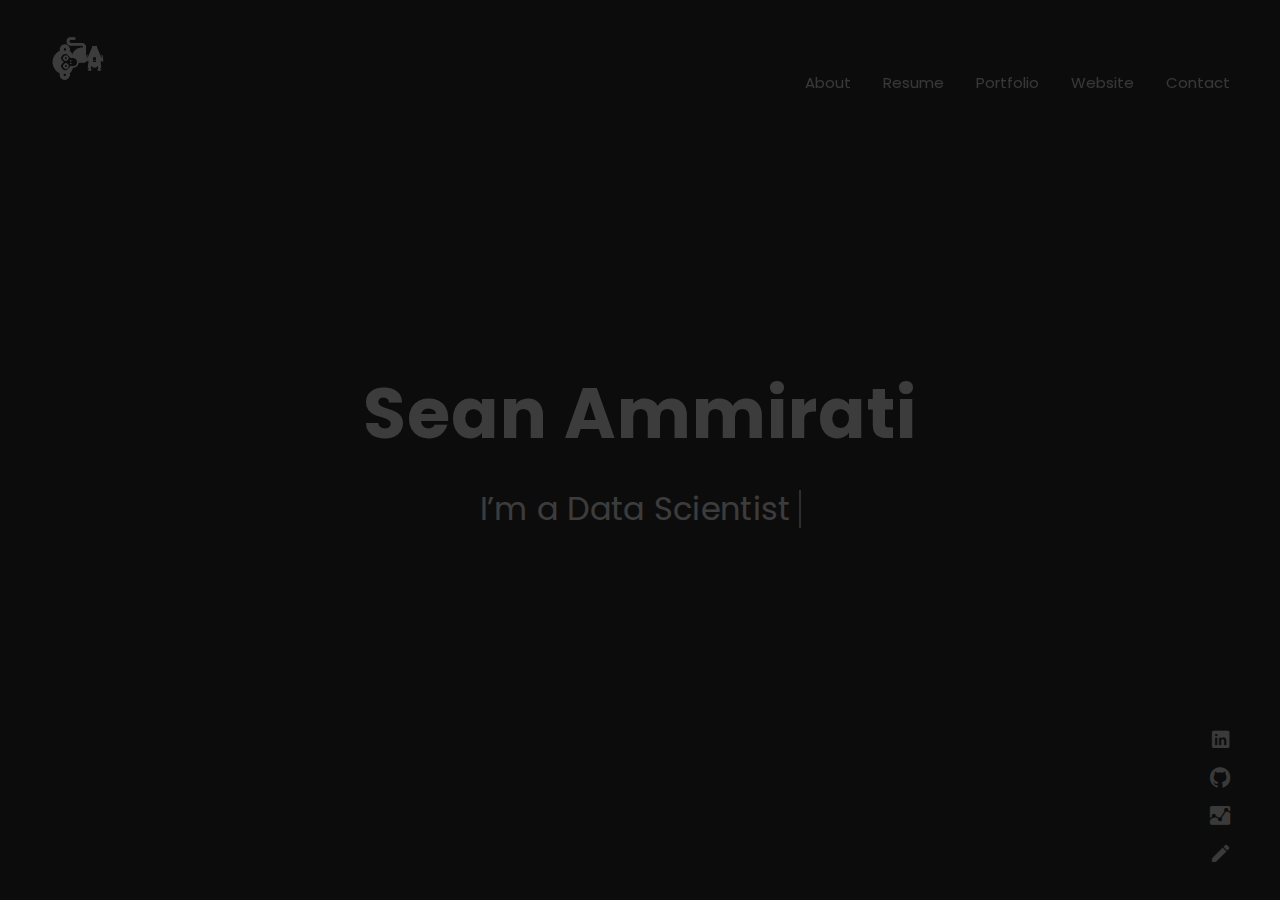
==== template.html @ 639f8e80 "Initial Commit" ====
<!DOCTYPE html>
<html>

<head>

  <meta charset="utf-8">
  <title>Sean Ammirati</title>

  <meta name="description" content="Sean Ammirati's Portolio">
  <meta name="viewport" content="width=device-width, initial-scale=1, shrink-to-fit=no">
  <link rel="apple-touch-icon" sizes="180x180" href="img/favicons/apple-touch-icon.png">
  <link rel="icon" type="image/png" sizes="32x32" href="img/favicons/favicon-32x32.png">
  <link rel="icon" type="image/png" sizes="16x16" href="img/favicons/favicon-16x16.png">
  <link href="https://fonts.googleapis.com/css?family=Poppins:300,300i,400,400i,500,500i,600,600i,700,700i,800,800i&amp;display=swap" rel="stylesheet">
  <link rel="stylesheet" href="css/bootstrap-custom.css">
  <link rel="stylesheet" href="css/ionicons.min.css">
  <link rel="stylesheet" href="css/tiny-slider.css">
  <link rel="stylesheet" href="css/lity.min.css">
  <link rel="stylesheet" href="css/simplebar.min.css">
  <link rel="stylesheet" href="css/jquery.mb.YTPlayer.min.css">
  <link rel="stylesheet" href="css/main.css">
  <link id="color-scheme" rel="stylesheet" href="css/colors/main-darkmagenta.css">
  <link rel="stylesheet" href="css/custom.css">
</head>

<body class="theme-dark">
  <div class="preloader">
    <div class="preloader-block">
      <div class="preloader-icon"><span class="loading-dot loading-dot-1"></span><span class="loading-dot loading-dot-2"></span><span class="loading-dot loading-dot-3"></span></div>
    </div>
  </div>
  <div id="overlay-effect"></div>

  <nav class="navbar-expand-md navbar fixed-top" id="navbar"><a class="navbar-brand" data-scroll="" href="#home-area">
      <!-- Navbar Logo-->
      <img class="img-fluid" src="img/personal-logo.png" alt="Logo"></a>
    <span class="navbar-menu ml-auto" data-toggle="collapse" data-target="#navbarSupportedContent" aria-controls="navbarSupportedContent" aria-expanded="false" aria-label="Toggle navigation" role="button"><span class="btn-line"></span></span>
    <div class="collapse navbar-collapse order-1 order-lg-0" id="navbarSupportedContent">
      <!-- Navbar menu-->
      <ul class="navbar-nav ml-auto">
        <li class="nav-item"><a class="nav-link" href="#about">About</a></li>
        <li class="nav-item"><a class="nav-link" href="#resume">Resume</a></li>
        <li class="nav-item"><a class="nav-link" href="#portfolio">Portfolio</a></li>
        <li class="nav-item"><a class="nav-link" href="#statsworks">Website</a></li>
        <li class="nav-item"><a class="nav-link" href="#contact">Contact</a></li>
      </ul>
    </div>
  </nav>
  <!-- Home-->
  <section class="home-area element-cover-bg video-variant" id="home" style="background-image:url(img/home.jpg)">
    <div class="player" id="homeVideo" data-property="videoURL:'https://www.youtube.com/watch?v=kkpWfGzoems&lc=Ugz_P8_x6nUCKWMZTmh4AaABAg',containment:'#home',autoPlay:true, mute:true, showControls:false, stopMovieOnBlur:false, showYTLogo: false"></div>
    <div class="container h-100">
      <div class="row h-100 align-items-center justify-content-center">
        <div class="col-12 col-lg-8 home-content text-center">
          <h1 class="home-name">Sean <span>Ammirati</span></h1>
          <h4 class="cd-headline clip home-headline">I’m a<span class="cd-words-wrapper single-headline"> <b class="is-visible">&nbspData Scientist</b><b>&nbspProgrammer</b><b>&nbspWeb Developer</b><b>&nbspStatistician</b><b>&nbspMusician</b><b>&nbspWriter</b><b>lways learning</b></span></h4>
        </div>
      </div>
    </div>
    <div class="fixed-wrapper">
      <!-- Languages list-->
      <div class="fixed-block block-left">
      </div>
      <!-- Social media icons-->
      <div class="fixed-block block-right">
        <ul class="list-unstyled social-icons">
          <li><a href="https://www.linkedin.com/in/sean-ammirati-4795a4ba/"><i class="icon ion-logo-linkedin"></i></a></li>
          <li><a href="https://github.com/"><i class="icon ion-logo-github"></i></a></li>
          <li><a href="https://www.statsworks.info/"><i class="icon ion-md-analytics"></i></a></li>
          <li><a href="http://www.ammiraticreations.com/"><i class="icon ion-md-create"></i></a></li>
        </ul>
      </div>
    </div>
  </section>
  <!-- About lightbox-->
  <div class="lightbox-wrapper" id="about" data-simplebar>
    <div class="container">
      <div class="lightbox-close">
        <div class="close-btn" data-modal-close=""><span class="btn-line"></span></div>
      </div>
      <div class="row">
        <div class="col-12">
          <div class="lightbox-content">
            <div class="row">
              <div class="col-12">
                <div class="section-heading page-heading">
                  <p class="section-description">Get to know me</p>
                  <h2 class="section-title">About Me</h2>
                  <div class="animated-bar"></div>
                </div>
              </div>
            </div>
            <!-- Info section-->
            <div class="info-section single-section">
              <div class="row align-items-center">
                <!-- Picture part-->
                <div class="col-12 col-lg-5 info-img"><img class="img-fluid img-thumbnail" src="img/info-img.jpg" alt="About Picture"></div>
                <!-- Content part-->
                <div class="col-12 col-lg-7 info-content">
                  <div class="content-block">
                    <h2 class="content-subtitle">Who am I?</h2>
                    <h6 class="content-title">I'm Sean Ammirati, and I <i>love</i> data.</h6>
                    <div class="content-description">
                      <p>I am just your ordinary, everyday nerd who is passionate about statistics, problem solving, and programming.
                         I am always trying to learn new things and expand my knowledge and abilities. I work to <strong>best contextualize problems</strong>, <strong>build innovative solutions</strong> and <strong>optimize these solutions</strong> to better the world around me. I love the challenge of <strong>deciphering the unknown</strong> using data, statistics, and automation, and have dedicated my livelihood to using these tools to understand as much of this world as I can manage.</p>
                    </div>
                    <address class="content-info">
                      <div class="row">
                        <div class="col-12 col-md-6 single-info"><span>Name:</span>
                          <p>Sean Ammirati</p>
                        </div>
                        <div class="col-12 col-md-6 single-info"><span>Email:</span>
                          <p><a href="mailto:sammirati@statsworks.info">sammirati@statsworks.info</a></p>
                        </div>
                      </div>
                      <div class="row">
                        <div class="col-12 col-md-6 single-info"><span>Age:</span>
                          <p>26</p>
                        </div>
                        <div class="col-12 col-md-6 single-info"><span>From:</span>
                          <p>New York, New York</p>
                        </div>
                      </div>
                    </address>
                    <div class="d-block d-sm-flex align-items-center"><a class="btn content-download button-main button-scheme" href="files/sa_resume.pdf" role="button">Download Resume</a>
                      <ul class="list-unstyled list-inline content-follow">
                       <li><a href="https://www.linkedin.com/in/sean-ammirati-4795a4ba/"><i class="icon ion-logo-linkedin"></i></a></li>
                       <li><a href="https://github.com/"><i class="icon ion-logo-github"></i></a></li>
                      </ul>
                    </div>
                  </div>
                </div>
              </div>
            </div>
            <!-- Services section-->
            <div class="services-section single-section">
              <div class="row">
                <div class="col-12">
                  <div class="section-heading">
                    <p class="section-description">Things I Love</p>
                    <h2 class="section-title">My Specialties</h2>
                  </div>
                </div>
              </div>
              <div class="row">
                <!-- Single service-->
                <div class="col-12 col-md-6 col-lg-4">
                  <div class="single-service"><i class="icon service-icon ion-md-stats"></i>
                    <h6 class="service-title">Statistics</h6>
                    <p class="service-description"> It started in college on a cold September day in Probability Theory when I first realized the beauty and power of statistics, and I have never looked back! </p>
                  </div>
                </div>
                <!-- Single service-->
                <div class="col-12 col-md-6 col-lg-4">
                  <div class="single-service"><i class="icon service-icon ion-md-flask"></i>
                    <h6 class="service-title">Analytics Design</h6>
                    <p class="service-description">Knowing just the theory isn't quite enough. Knowing how to ask the right questions is far more important -- after all, the perfect solution to the wrong question is useless. </p>
                  </div>
                </div>
                <!-- Single service-->
                <div class="col-12 col-md-6 col-lg-4">
                  <div class="single-service"><i class="icon service-icon ion-md-chatbubbles"></i>
                    <h6 class="service-title">Training</h6>
                    <p class="service-description">When I first helped a collegue to learn how to use dictionary comprehensions in python, it occured to me that <strong> I gain a great deal more satisfaction in helping others learn than when I learn myself!</strong></p>
                  </div>
                </div>
                <!-- Single service-->
                <div class="col-12 col-md-6 col-lg-4">
                  <div class="single-service mb-lg-0"><i class="icon service-icon ion-md-code"></i>
                    <h6 class="service-title">Code Design and Efficiency</h6>
                    <p class="service-description">I am passionate about <strong>coding best practices</strong>, <strong>documentation and testing</strong>, as well as <strong>practical efficiency.</strong> May sound strange to be passionate about these things, but here I stand. In the digital flesh.</p>
                  </div>
                </div>
                <!-- Single service-->
                <div class="col-12 col-md-6 col-lg-4">
                  <div class="single-service mb-md-0"><i class="icon service-icon ion-md-eye"></i>
                    <h6 class="service-title">Web Development and Visualization</h6>
                    <p class="service-description">I'll attack the elephant in the room: <i>why does a Data Scientist has a statsworks like this? </i> Good question. After working a bit with <i>plotly</i> and <i>d3.js</i>, I started becoming interested in HTML, CSS and Javascript. This helps my visualizations out. A lot.</p>
                  </div>
                </div>
                <!-- Single service-->
                <div class="col-12 col-md-6 col-lg-4">
                  <div class="single-service mb-0"><i class="icon service-icon ion-ios-rocket"></i>
                    <h6 class="service-title">Learning</h6>
                    <p class="service-description">If you can't tell yet, I have a lot of interests, from Data Science to Software Engineering, Web Development to Music/Writing. The one constant in all of this: I <i>love</i> to learn, to improve, and to create new things, be it a model, a statsworks, or a paper.</p>
                  </div>
                </div>
              </div>
            </div>

            <!-- Services section-->
            <div class="services-section single-section">
              <div class="row">
                <div class="col-12">
                  <div class="section-heading">
                    <p class="section-description">Other Things I Like</p>
                  </div>
                </div>
              </div>
              <div class="row">
                <!-- Single service-->
                <div class="col-12 col-md-6 col-lg-4">
                  <div class="single-service"><i class="icon service-icon ion-md-musical-notes"></i>
                    <h6 class="service-title">Playing Music</h6>
                    <p class="service-description"> I am a musician, and often play many instruments such as piano, guitar and my electronic drum kit. I have composed orchestral music and enjoy nerding out over music theory. </p>
                  </div>
                </div>
                <!-- Single service-->
                <div class="col-12 col-md-6 col-lg-4">
                  <div class="single-service"><i class="icon service-icon ion-md-paper"></i>
                    <h6 class="service-title">Writing</h6>
                    <p class="service-description">I have written many short stories, poems, and other creative writing works. To see more of my music and/or writing, feel free to visit my creative statsworks, <a href="http://www.ammiraticreations.com">ammiraticreations.com</a> </p>
                  </div>
                </div>
                <!-- Single service-->
                <div class="col-12 col-md-6 col-lg-4">
                  <div class="single-service"><i class="icon service-icon ion-md-outlet"></i>
                    <h6 class="service-title">Hardware</h6>
                    <p class="service-description">I have built my own home server, and love self-hosting services. I love computers, and own a Mac, Linux and Windows at home. </strong></p>
                  </div>
                </div>
              </div>
            </div>
              </div>
            </div>
          </div>
        </div>
      </div>
    </div>
  </div>
  <!-- Resume lightbox-->
  <div class="lightbox-wrapper" id="resume" data-simplebar>
    <div class="container">
      <div class="lightbox-close">
        <div class="close-btn" data-modal-close=""><span class="btn-line"></span></div>
      </div>
      <div class="row">
        <div class="col-12">
          <div class="lightbox-content">
            <div class="row">
              <div class="col-12">
                <div class="section-heading page-heading">
                  <p class="section-description">Check out my Resume</p>
                  <h2 class="section-title">Resume</h2>
                  <div class="animated-bar"></div>
                </div>
              </div>
            </div>
            <!-- Resume section-->
            <div class="resume-section single-section">
              <div class="row">
                <!-- Education part-->
                <div class="col-12 col-md-12">
                  <div class="col-block education">
                    <h3 class="col-title">Education</h3>
                    <div class="resume-item"><span class="item-arrow"></span>
                      <h5 class="item-title">Master's Degree in Statistics</h5><span class="item-details">Hunter College / 2012 - 2017</span>
                      <p class="item-description">Accelerated B.A./M.A. Program (both Bachelor's and Master's in five years)</p>
                    </div>

                  </div>
                </div>
              </div>
              <br>
              <div class="row">
                <!-- education part-->
                <div class="col-12 col-md-12">
                  <div class="col-block education">
                    <h3 class="col-title">Experience</h3>
                  </div>
                </div>
              </div>
              <!-- Experience part-->
              <div class="row">
                    <div class="col-12 col-md-12">
                  <div class="col-block education">
                    <div class="resume-item"><span class="item-arrow"></span>
                      <h5 class="item-title">Data Scientist</h5><span class="item-details">Major League Baseball / 2020 - Present</span>
                      <p class="item-description">
                        <li>Developed a COVID-19 pandemic scenario simulator by creating a regression model and scenario simulation. The regression model was trained using LASSO for league-wide, game level baseball attendance and revenue considering game features as well as external factors. Then, simulated potential outcomes in terms of opening day date, economic condition and other sports' responses were used to produce ranges for both attendance and revenue in each scenario. These results were used at both a league and club level to give a sense of how to best prepare resources.</li>
                        <br>
                        <li>In addition to the scenario simulator, developed a COVID Correction Factor (CCF) to account for the diminished attendance due to fear, government regulation, or extreme economic strain. This factor was estimated using Markov Chain Monte Carlo simulations with a Bayesian framework, modeling the CCF following an exponential decay over time and integrating survey results to construct posterior distributions for the initial CCF and half-life of its resonance.</li>
                    </p>
                    </div>
                  </div>
                </div>
              </div>
              <div class="row">
                <div class="col-12 col-md-12">
                  <div class="col-block education">
                    <div class="resume-item"><span class="item-arrow"></span>
                      <h5 class="item-title">Data Scientist</h5><span class="item-details">CKM Analytix / 2018 - 2020</span>
                      <p class="item-description">
                       <li>Leveraged various machine learning and statistical techniques in natural language processing, such as topic modeling and keyword analysis using NMF and DBSCAN, to determine primary areas of automation based on description text of IT tickets.</li>
                       <br>
                       <li>Directed the development and research behind a series of time-series forecasting models (Seasonal Means, Holt-Winters Exponential Smoothing, SARIMA and Prophet)  for IT Service Level Agreement (SLA) violations, forecasting whether a particular priority of ticket would breach at the end of a period using both proportional and average measures.</li>
                       <br>
                       <li>Coordinated and developed for the analytics team on a Pro Bono project for a not-for-profit gun safety advocacy group to produce accurate depictions of public sentiment concerning gun control, gun safety, and background checks over time using Local Polynomial Regression and Recursive Bayesian Filtering. This allowed them to track the public sentiment reliably over time from both public and private polls.</li>
                       <br>
                       <li>Administered and maintained a relational database to store historical and current transaction and holdings information for a major law firm and architected a generalized historical ETL software package to map historical records of varying formats into the database consistently and accurately. Overall effort reduced client work from weeks of searching through Excel files to seconds querying the database.</li>
                       <br>
                       <li>Spearheaded the training of new joiners in data manipulation with python using pandas and numpy, visualization using plotly, and object-oriented programming. Orchestrated lectures on statistics to ensure the use of the scientific method across the firm.</li>
                      </p>
                      </div>
                      </div>
                    </div>
                  </div>
            </div>
            <!-- Skills section-->
            <div class="skills-section single-section">
              <div class="row">
                <div class="col-12">
                  <div class="section-heading">
                    <p class="section-description">My self-perceived level of knowledge in some areas (The cooking is for a reference class...)</p>
                    <h2 class="section-title">My Skills</h2>
                  </div>
                </div>
              </div>
              <div class="row">
                <div class="col-12 col-md-6">
                  <div class="single-skill" data-percentage="5">
                    <div class="skill-info"><span class="skill-name">Cooking</span><span class="skill-percentage">5</span></div>
                    <div class="progress skill-progress">
                      <div class="progress-bar" role="progressbar" aria-valuemin="0" aria-valuemax="100" aria-valuenow="95"></div>
                    </div>
                  </div>
                  <div class="single-skill" data-percentage="95">
                    <div class="skill-info"><span class="skill-name">Python</span><span class="skill-percentage">95</span></div>
                    <div class="progress skill-progress">
                      <div class="progress-bar" role="progressbar" aria-valuemin="0" aria-valuemax="100" aria-valuenow="95"></div>
                    </div>
                  </div>
                  <div class="single-skill" data-percentage="85">
                    <div class="skill-info"><span class="skill-name">R</span><span class="skill-percentage">85</span></div>
                    <div class="progress skill-progress">
                      <div class="progress-bar" role="progressbar" aria-valuemin="0" aria-valuemax="100"></div>
                    </div>
                  </div>
                  <div class="single-skill" data-percentage="90">
                    <div class="skill-info"><span class="skill-name">SQL</span><span class="skill-percentage">90</span></div>
                    <div class="progress skill-progress">
                      <div class="progress-bar" role="progressbar" aria-valuemin="0" aria-valuemax="100"></div>
                    </div>
                  </div>
                  <div class="single-skill" data-percentage="98">
                    <div class="skill-info"><span class="skill-name">Statistics</span><span class="skill-percentage">85</span></div>
                    <div class="progress skill-progress">
                      <div class="progress-bar" role="progressbar" aria-valuemin="0" aria-valuemax="100"></div>
                    </div>
                  </div>
                </div>
                <div class="col-12 col-md-6">

                  <div class="single-skill" data-percentage="95">
                    <div class="skill-info"><span class="skill-name">Pandas/Numpy/SKLearn</span><span class="skill-percentage">95</span></div>
                    <div class="progress skill-progress">
                      <div class="progress-bar" role="progressbar" aria-valuemin="0" aria-valuemax="100"></div>
                    </div>
                  </div>
                  <div class="single-skill" data-percentage="85">
                    <div class="skill-info"><span class="skill-name">TensorFlow/Keras</span><span class="skill-percentage">85</span></div>
                    <div class="progress skill-progress">
                      <div class="progress-bar" role="progressbar" aria-valuemin="0" aria-valuemax="100"></div>
                    </div>
                  </div>
                  <div class="single-skill" data-percentage="90">
                    <div class="skill-info"><span class="skill-name">Machine Learning</span><span class="skill-percentage">85</span></div>
                    <div class="progress skill-progress">
                      <div class="progress-bar" role="progressbar" aria-valuemin="0" aria-valuemax="100"></div>
                    </div>
                  </div>
                  <div class="single-skill" data-percentage="88">
                    <div class="skill-info"><span class="skill-name">Artificial Neural Networks</span><span class="skill-percentage">95</span></div>
                    <div class="progress skill-progress">
                      <div class="progress-bar" role="progressbar" aria-valuemin="0" aria-valuemax="100" aria-valuenow="95"></div>
                    </div>
                  </div>
                  <div class="single-skill" data-percentage="65">
                    <div class="skill-info"><span class="skill-name">JavaScript/HTML/CSS</span><span class="skill-percentage">65</span></div>
                    <div class="progress skill-progress">
                      <div class="progress-bar" role="progressbar" aria-valuemin="0" aria-valuemax="100"></div>
                    </div>
                  </div>
                </div>
              </div>
            </div>
            <!-- Video section-->
            <div class="video-section single-section">
              <div class="row align-items-center">
                <div class="col-12 col-lg-6 content-part">
                  <h3 class="video-title">Wondering about that video with the weird images?</h3>
                  <p class="video-description">The video is the result of one of my projects, <a href="https://github.com/SeanAmmirati/deep-lyric-visualizer">the deep lyric visualizer.</a></p>
                  <p class="video-description">The project uses a GAN (Generative Adverserial Network) to generate images based on the tempo, pitch, and lyrics of the song that is playing.</p>
                </div>
                <div class="col-12 col-lg-6 video-part"><a class="media-lightbox" href="https://www.youtube.com/watch?v=kkpWfGzoems&lc=Ugz_P8_x6nUCKWMZTmh4AaABAg" data-lightbox="iframe">
                    <div class="embed-responsive embed-responsive-16by9">
                      <div class="embed-responsive-item element-cover-bg"><span class="play-wrapper"><i class="icon ion-md-play"></i></span></div>
                    </div>
                  </a></div>
              </div>
            </div>
          </div>
        </div>
      </div>
    </div>
  </div>
  <!-- Portfolio lightbox-->
  <div class="lightbox-wrapper" id="portfolio" data-simplebar>
    <div class="container">
      <div class="lightbox-close">
        <div class="close-btn" data-modal-close=""><span class="btn-line"></span></div>
      </div>
      <div class="row">
        <div class="col-12">
          <div class="lightbox-content">
            <div class="row">
              <div class="col-12">
                <div class="section-heading page-heading">
                  <p class="section-description">Showcasing some of my best work</p>
                  <h2 class="section-title">Portfolio</h2>
                  <div class="animated-bar"></div>
                </div>
              </div>
            </div>
            <!-- Portfolio section-->
            <div class="portfolio-section single-section">
              <div class="row">
              </div>
              <!-- Thumbnail list-->
              <div class="portfolio-grid row">
                <!-- Single item-->
                <div class="single-item col-6 col-lg-4 design"><a class="portfolio-item" href="img/basketball.mp4"  data-lightbox="iframe" title="Check <a href='statsworks.info'>this</a> out!">
                    <div class="portfolio-wrapper"><iframe class="portfolio-video" alt="Item" src="img/basketball.mp4" ></iframe>
                      <div class="item-content">
                        <h6 class="content-title">Basketball Visualization</h6><span class="content-more">More Info</span>
                      </div>
                    </div>
                  </a></div>
                <!-- Single item-->
                <div class="single-item col-6 col-lg-4 photos"><a class="portfolio-item" href="img/active_cases.gif" data-lightbox>
                    <div class="portfolio-wrapper"><img class="img-fluid" alt="Item" src="img/active_cases.gif">
                      <div class="item-content">
                        <h6 class="content-title">COVID 19 Active Cases</h6><span class="content-more">More Info</span>
                      </div>
                    </div>
                  </a></div>
                <!-- Single item-->
                <div class="single-item col-6 col-lg-4 design"><a class="portfolio-item" href="https://statsworks.info/category/projects/factor_analysis.html" data-lightbox>
                    <div class="portfolio-wrapper"><img class="img-fluid" alt="Item" src="img/factor_analysis_cover.png">
                      <div class="item-content">
                        <h6 class="content-title">Factor Analysis</h6><span class="content-more">More Info</span>
                      </div>
                    </div>
                  </a></div>
                <!-- Single item-->
                <div class="single-item col-6 col-lg-4 brand"><a class="portfolio-item" href="https://statsworks.info/category/beginner-statistics/sumstatscentraltendency.html" data-lightbox>
                    <div class="portfolio-wrapper mb-lg-0"><img class="img-fluid" alt="Item" src="img/stats-training.png">
                      <div class="item-content">
                        <h6 class="content-title">A Viz from my Stats Training</h6><span class="content-more">More Info</span>
                      </div>
                    </div>
                  </a></div>
                <!-- Single item-->
                <div class="single-item col-6 col-lg-4 brand"><a class="portfolio-item" href="https://statsworks.info/category/projects/tsa_lake_erie.html" data-lightbox>
                    <div class="portfolio-wrapper mb-0"><img class="img-fluid" alt="Item" src="img/time-series.png">
                      <div class="item-content">
                        <h6 class="content-title">Time Series Analysis on Water Levels</h6><span class="content-more">More Info</span>
                      </div>
                    </div>
                  </a></div>
                <!-- Single item-->
                  <div class="single-item col-6 col-lg-4 brand"><a class="portfolio-item" href=" https://statsworks.info/category/projects/nypd_stop_frisk.html" data-lightbox>
                    <div class="portfolio-wrapper mb-0"><img class="img-fluid" alt="Item" src="img/stop-frisk-prj.png">
                      <div class="item-content">
                        <h6 class="content-title">NYPD Stop and Frisk Analysis</h6><span class="content-more">More Info</span>
                      </div>
                    </div>
                  </a></div>
              </div>
            </div>
          </div>
        </div>
      </div>
    </div>
  </div>
  <!-- StatsWorks lightbox-->
  <div class="lightbox-wrapper" id="statsworks" data-simplebar>
    <div class="container">
      <div class="lightbox-close">
        <div class="close-btn" data-modal-close=""><span class="btn-line"></span></div>
      </div>
      <div class="row">
        <div class="col-12">
          <div class="lightbox-content">
            <div class="row">
              <div class="col-12">
                <div class="section-heading page-heading">
                  <p class="section-description">Check out posts from my website, StatsWorks!</p>
                  <h2 class="section-title">StatsWorks</h2>
                  <div class="animated-bar"></div>
                </div>
              </div>
            </div>
            <!-- StatsWorks section-->
            <div class="statsworks-section single-section">
              <div class="row justify-content-center">
                {statsworks_posts}
              </div>
            </div>
          </div>
        </div>
      </div>
    </div>
  </div>
  <!-- Contact lightbox-->
  <div class="lightbox-wrapper" id="contact" data-simplebar>
    <div class="container">
      <div class="lightbox-close">
        <div class="close-btn" data-modal-close=""><span class="btn-line"></span></div>
      </div>
      <div class="row">
        <div class="col-12">
          <div class="lightbox-content">
            <div class="row">
              <div class="col-12">
                <div class="section-heading page-heading">
                  <p class="section-description">Feel free to reach out!</p>
                  <h2 class="section-title">Get in Touch</h2>
                  <div class="animated-bar"></div>
                </div>
              </div>
            </div>
            <!-- Contact section-->
            <div class="contact-section single-section">
              <div class="row">
                <!-- Contact form-->
                <div class="col-12 col-lg-7">
                  <form class="contact-form" id="contact-form" action="php/contact.php">
                    <h4 class="content-title">Message Me</h4>
                    <div class="row">
                      <div class="col-12 col-md-6 form-group"><input class="form-control" id="contact-name" type="text" name="name" placeholder="Name" required=""></div>
                      <div class="col-12 col-md-6 form-group"><input class="form-control" id="contact-email" type="email" name="email" placeholder="Email" required=""></div>
                      <div class="col-12 form-group"><input class="form-control" id="contact-subject" type="text" name="subject" placeholder="Subject" required=""></div>
                      <div class="col-12 form-group form-message"><textarea class="form-control" id="contact-message" name="message" placeholder="Message" rows="5" required=""></textarea></div>
                      <div class="col-12 form-submit"><button class="btn button-main button-scheme" id="contact-submit" type="submit">Send Message</button>
                        <p class="contact-feedback"></p>
                      </div>
                    </div>
                  </form>
                </div>
                <!-- Contact info-->
                <div class="col-12 col-lg-5">
                  <div class="contact-info">
                    <h4 class="content-title">Contact Info</h4>
                    <p class="info-description">Always available to discuss new opportunities and projects, feel free to contact me!</p>
                    <ul class="list-unstyled list-info">
                      <li>
                        <div class="media align-items-center"><span class="info-icon"><i class="icon ion-logo-ionic"></i></span>
                          <div class="media-body info-details">
                            <h6 class="info-type">Name</h6><span class="info-value">Sean Ammirati</span>
                          </div>
                        </div>
                      </li>
                      <li>
                        <div class="media align-items-center"><span class="info-icon"><i class="icon ion-md-map"></i></span>
                          <div class="media-body info-details">
                            <h6 class="info-type">Location</h6><span class="info-value">New York, New York.</span>
                          </div>
                        </div>
                      </li>
                      <li>
                      </li>
                      <li>
                        <div class="media align-items-center"><span class="info-icon"><i class="icon ion-md-send"></i></span>
                          <div class="media-body info-details">
                            <h6 class="info-type">Email Me</h6><span class="info-value"><a href="mailto:sammirati@statsworks.info">sammirati@statsworks.info</a></span>
                          </div>
                        </div>
                      </li>
                    </ul>
                  </div>
                </div>
              </div>
            </div>
          </div>
        </div>
      </div>
    </div>
  </div>
  <!-- Scripts-->
  <script src="js/jquery.min.js"></script>
  <script src="js/bootstrap.bundle.min.js"></script>
  <script src="js/imagesloaded.pkgd.min.js"></script>
  <script src="js/isotope.pkgd.min.js"></script>
  <script src="js/animatedModal.js"></script>
  <script src="js/tiny-slider.js"></script>
  <script src="js/lity.min.js"></script>
  <script src="js/simplebar.min.js"></script>
  <script src="js/jquery.mb.YTPlayer.min.js"></script>
  <script src="js/main.js"></script>
  <!-- Custom JS (Add your custom JS scripts to this file)-->
  <script src="js/custom.js"></script>
</body>

</html>
---- css/tiny-slider.css ----
.tns-outer{padding:0 !important}.tns-outer [hidden]{display:none !important}.tns-outer [aria-controls],.tns-outer [data-action]{cursor:pointer}.tns-slider{-webkit-transition:all 0s;-moz-transition:all 0s;transition:all 0s}.tns-slider>.tns-item{-webkit-box-sizing:border-box;-moz-box-sizing:border-box;box-sizing:border-box}.tns-horizontal.tns-subpixel{white-space:nowrap}.tns-horizontal.tns-subpixel>.tns-item{display:inline-block;vertical-align:top;white-space:normal}.tns-horizontal.tns-no-subpixel:after{content:'';display:table;clear:both}.tns-horizontal.tns-no-subpixel>.tns-item{float:left}.tns-horizontal.tns-carousel.tns-no-subpixel>.tns-item{margin-right:-100%}.tns-no-calc{position:relative;left:0}.tns-gallery{position:relative;left:0;min-height:1px}.tns-gallery>.tns-item{position:absolute;left:-100%;-webkit-transition:transform 0s, opacity 0s;-moz-transition:transform 0s, opacity 0s;transition:transform 0s, opacity 0s}.tns-gallery>.tns-slide-active{position:relative;left:auto !important}.tns-gallery>.tns-moving{-webkit-transition:all 0.25s;-moz-transition:all 0.25s;transition:all 0.25s}.tns-autowidth{display:inline-block}.tns-lazy-img{-webkit-transition:opacity 0.6s;-moz-transition:opacity 0.6s;transition:opacity 0.6s;opacity:0.6}.tns-lazy-img.tns-complete{opacity:1}.tns-ah{-webkit-transition:height 0s;-moz-transition:height 0s;transition:height 0s}.tns-ovh{overflow:hidden}.tns-visually-hidden{position:absolute;left:-10000em}.tns-transparent{opacity:0;visibility:hidden}.tns-fadeIn{opacity:1;filter:alpha(opacity=100);z-index:0}.tns-normal,.tns-fadeOut{opacity:0;filter:alpha(opacity=0);z-index:-1}.tns-vpfix{white-space:nowrap}.tns-vpfix>div,.tns-vpfix>li{display:inline-block}.tns-t-subp2{margin:0 auto;width:310px;position:relative;height:10px;overflow:hidden}.tns-t-ct{width:2333.3333333%;width:-webkit-calc(100% * 70 / 3);width:-moz-calc(100% * 70 / 3);width:calc(100% * 70 / 3);position:absolute;right:0}.tns-t-ct:after{content:'';display:table;clear:both}.tns-t-ct>div{width:1.4285714%;width:-webkit-calc(100% / 70);width:-moz-calc(100% / 70);width:calc(100% / 70);height:10px;float:left}

/*# sourceMappingURL=sourcemaps/tiny-slider.css.map */
---- css/simplebar.min.css ----
[data-simplebar]{position:relative;flex-direction:column;flex-wrap:wrap;justify-content:flex-start;align-content:flex-start;align-items:flex-start}.simplebar-wrapper{overflow:hidden;width:inherit;height:inherit;max-width:inherit;max-height:inherit}.simplebar-mask{direction:inherit;position:absolute;overflow:hidden;padding:0;margin:0;left:0;top:0;bottom:0;right:0;width:auto!important;height:auto!important;z-index:0}.simplebar-offset{direction:inherit!important;box-sizing:inherit!important;resize:none!important;position:absolute;top:0;left:0;bottom:0;right:0;padding:0;margin:0;-webkit-overflow-scrolling:touch}.simplebar-content-wrapper{direction:inherit;box-sizing:border-box!important;position:relative;display:block;height:100%;width:auto;visibility:visible;overflow:auto;max-width:100%;max-height:100%}.simplebar-content:after,.simplebar-content:before{content:' ';display:table}.simplebar-placeholder{max-height:100%;max-width:100%;width:100%;pointer-events:none}.simplebar-height-auto-observer-wrapper{box-sizing:inherit!important;height:100%;width:100%;max-width:1px;position:relative;float:left;max-height:1px;overflow:hidden;z-index:-1;padding:0;margin:0;pointer-events:none;flex-grow:inherit;flex-shrink:0;flex-basis:0}.simplebar-height-auto-observer{box-sizing:inherit;display:block;opacity:0;position:absolute;top:0;left:0;height:1000%;width:1000%;min-height:1px;min-width:1px;overflow:hidden;pointer-events:none;z-index:-1}.simplebar-track{z-index:1;position:absolute;right:0;bottom:0;pointer-events:none;overflow:hidden}[data-simplebar].simplebar-dragging .simplebar-content{pointer-events:none;user-select:none;-webkit-user-select:none}[data-simplebar].simplebar-dragging .simplebar-track{pointer-events:all}.simplebar-scrollbar{position:absolute;right:2px;width:7px;min-height:10px}.simplebar-scrollbar:before{position:absolute;content:'';background:#000;border-radius:7px;left:0;right:0;opacity:0;transition:opacity .2s linear}.simplebar-track .simplebar-scrollbar.simplebar-visible:before{opacity:.5;transition:opacity 0s linear}.simplebar-track.simplebar-vertical{top:0;width:11px}.simplebar-track.simplebar-vertical .simplebar-scrollbar:before{top:2px;bottom:2px}.simplebar-track.simplebar-horizontal{left:0;height:11px}.simplebar-track.simplebar-horizontal .simplebar-scrollbar:before{height:100%;left:2px;right:2px}.simplebar-track.simplebar-horizontal .simplebar-scrollbar{right:auto;left:0;top:2px;height:7px;min-height:0;min-width:10px;width:auto}[data-simplebar-direction=rtl] .simplebar-track.simplebar-vertical{right:auto;left:0}.hs-dummy-scrollbar-size{direction:rtl;position:fixed;opacity:0;visibility:hidden;height:500px;width:500px;overflow-y:hidden;overflow-x:scroll}
---- css/main.css ----
/*----------- Table of Contents -----------*/
/**
 * Globals
 * Preloader
 * Navbar
 * Home
 * About
 * Resume
 * Portfolio
 * StatsWorks
 * Contact
 */
/*----------- Globals -----------*/
/* Disable outline */
:focus {
  outline: none;
}

::-moz-focus-inner {
  border: 0;
}

/* Body */
body {
  background-color: #111;
  color: #9f9f9f;
  font-family: "Poppins", sans-serif;
  font-size: 14px;
  font-weight: 400;
  line-height: 1.95;
  overflow: hidden;
  position: relative;
}

/* Typography */
i.icon {
  line-height: 100%;
}

h1,
h2,
h3,
h4,
h5,
h6,
.h1,
.h2,
.h3,
.h4,
.h5,
.h6 {
  color: #f0f0f0;
}

b {
  font-weight: bold;
}

/* Other elements */
a {
  transition: all 0.15s ease-in-out;
}

a:hover,
a:focus {
  text-decoration: none;
}

hr {
  border-top: 3px solid #1b1b1b;
  margin: 0;
}

.anchor-basic {
  color: #fff !important;
}

.anchor-basic:hover,
.anchor-basic:focus {
  color: #bfbfbf !important;
}

/* Buttons */
.button-main {
  background-color: #fff;
  border: 1px solid #fff;
  border-radius: 30px;
  color: #222;
  font-size: 14px;
  padding: 10px 35px;
}

.button-main:focus {
  background-color: #bfbfbf;
  border: 1px solid #fff;
  box-shadow: none;
}

.button-main.button-scheme {
  color: #fff;
}

/* Overlay background */
.element-cover-bg {
  background-color: rgba(0, 0, 0, 0.85);
  background-position: 50% 0;
  background-repeat: no-repeat;
  background-size: cover;
  position: relative;
}

.element-cover-bg:before {
  content: '';
  height: 100%;
  left: 0;
  position: absolute;
  top: 0;
  width: 100%;
}

/* Animations */
@-webkit-keyframes fadeIn {
  from {
    opacity: 0;
  }

  to {
    opacity: 1;
  }
}

@keyframes fadeIn {
  from {
    opacity: 0;
  }

  to {
    opacity: 1;
  }
}

.fadeIn {
  -webkit-animation-name: fadeIn;
  animation-name: fadeIn;
}

@-webkit-keyframes fadeOut {
  from {
    opacity: 1;
  }

  to {
    opacity: 0;
  }
}

@keyframes fadeOut {
  from {
    opacity: 1;
  }

  to {
    opacity: 0;
  }
}

.fadeOut {
  -webkit-animation-name: fadeOut;
  animation-name: fadeOut;
}

@-webkit-keyframes overlayEffectUp {
  0% {
    -webkit-transform: translateY(100%);
    transform: translateY(100%);
  }

  35%,
  65% {
    -webkit-transform: translateY(0%);
    transform: translateY(0%);
  }

  100% {
    -webkit-transform: translateY(-100%);
    transform: translateY(-100%);
  }
}

@keyframes overlayEffectUp {
  0% {
    -webkit-transform: translateY(100%);
    transform: translateY(100%);
  }

  35%,
  65% {
    -webkit-transform: translateY(0%);
    transform: translateY(0%);
  }

  100% {
    -webkit-transform: translateY(-100%);
    transform: translateY(-100%);
  }
}

@-webkit-keyframes overlayEffectDown {
  0% {
    -webkit-transform: translateY(-100%);
    transform: translateY(-100%);
  }

  35%,
  65% {
    -webkit-transform: translateY(0%);
    transform: translateY(0%);
  }

  100% {
    -webkit-transform: translateY(100%);
    transform: translateY(100%);
  }
}

@keyframes overlayEffectDown {
  0% {
    -webkit-transform: translateY(-100%);
    transform: translateY(-100%);
  }

  35%,
  65% {
    -webkit-transform: translateY(0%);
    transform: translateY(0%);
  }

  100% {
    -webkit-transform: translateY(100%);
    transform: translateY(100%);
  }
}

/* General styles */
.f-basis-100 {
  -ms-flex-preferred-size: 100%;
  flex-basis: 100%;
}

.content-title {
  line-height: 1.5;
  margin-bottom: 12px;
}

.tns-nav {
  margin: 10px 0;
  text-align: center;
}

.tns-nav>[aria-controls] {
  background: #ddd;
  border: 0;
  border-radius: 50%;
  height: 9px;
  margin: 0 5px;
  padding: 0;
  width: 9px;
}

.tns-nav>.tns-nav-active {
  background: #999;
}

.lity {
  z-index: 99990;
}

.lity-wrap {
  z-index: 99990;
}

.lity-loader {
  z-index: 99991;
}

.lity-container {
  z-index: 99992;
}

.lity-content {
  z-index: 99993;
}

.lity-close,
.lity-close:hover,
.lity-close:focus,
.lity-close:active,
.lity-close:visited {
  z-index: 99994;
}

.lity {
  transition: opacity 0.15s ease;
}

.lity-loader {
  transition: opacity 0.15s ease;
}

.lity-content {
  transition: -webkit-transform 0.15s ease;
  transition: transform 0.15s ease;
  transition: transform 0.15s ease, -webkit-transform 0.15s ease;
}

.lity-close {
  -ms-flex-direction: column;
  -ms-flex-pack: justify;
  -ms-flex-pack: center;
  cursor: pointer;
  display: -ms-flexbox;
  display: flex;
  flex-direction: column;
  height: 19px;
  justify-content: space-between;
  justify-content: center;
  position: relative;
  position: fixed;
  right: 25px;
  top: 25px;
  width: 30px;
  width: 22px;
}

.lity-close .btn-line,
.lity-close:before,
.lity-close:after {
  -ms-flex-item-align: end;
  align-self: flex-end;
  background-color: gray;
  height: 3px;
  width: 100%;
}

.lity-close:before {
  content: '';
  width: 85%;
}

.lity-close:after {
  content: '';
}

.lity-close .btn-line {
  width: 55%;
}

.lity-close .btn-line,
.lity-close:before,
.lity-close:after {
  background-color: #fff;
  position: absolute;
  width: 100%;
}

.lity-close .btn-line {
  display: none;
}

.lity-close:before {
  -webkit-transform: rotate(45deg);
  transform: rotate(45deg);
}

.lity-close:after {
  -webkit-transform: rotate(-45deg);
  transform: rotate(-45deg);
}

.lity-close:active {
  top: 25px;
}

.lity-close .btn-line,
.lity-close:before,
.lity-close:after {
  background-color: #fff;
  height: 2px;
}

@media (max-width: 575.98px) {
  .lity-close {
    right: 15px;
  }
}

#overlay-effect {
  -webkit-animation-duration: 1s;
  -webkit-animation-fill-mode: both;
  -webkit-animation-timing-function: ease-in-out;
  -webkit-transform: translateY(100%);
  animation-duration: 1s;
  animation-fill-mode: both;
  animation-timing-function: ease-in-out;
  background-color: #181818;
  bottom: 0;
  display: block;
  position: fixed;
  top: 0;
  transform: translateY(100%);
  width: 100%;
  z-index: 99999;
}

#overlay-effect.animate-up {
  -webkit-animation-name: overlayEffectUp;
  animation-name: overlayEffectUp;
}

#overlay-effect.animate-down {
  -webkit-animation-name: overlayEffectDown;
  animation-name: overlayEffectDown;
}

.lightbox-wrapper {
  background-color: #101010;
  position: fixed;
}

.lightbox-wrapper .lightbox-close {
  position: fixed;
  right: 4vw;
  top: 35px;
  z-index: 99;
}

.lightbox-wrapper .lightbox-close .close-btn {
  -ms-flex-direction: column;
  -ms-flex-pack: justify;
  -ms-flex-pack: center;
  cursor: pointer;
  display: -ms-flexbox;
  display: flex;
  flex-direction: column;
  height: 19px;
  justify-content: space-between;
  justify-content: center;
  position: relative;
  width: 30px;
}

.lightbox-wrapper .lightbox-close .close-btn .btn-line,
.lightbox-wrapper .lightbox-close .close-btn:before,
.lightbox-wrapper .lightbox-close .close-btn:after {
  -ms-flex-item-align: end;
  align-self: flex-end;
  background-color: gray;
  height: 3px;
  width: 100%;
}

.lightbox-wrapper .lightbox-close .close-btn:before {
  content: '';
  width: 85%;
}

.lightbox-wrapper .lightbox-close .close-btn:after {
  content: '';
}

.lightbox-wrapper .lightbox-close .close-btn .btn-line {
  width: 55%;
}

.lightbox-wrapper .lightbox-close .close-btn .btn-line,
.lightbox-wrapper .lightbox-close .close-btn:before,
.lightbox-wrapper .lightbox-close .close-btn:after {
  background-color: #fff;
  position: absolute;
  width: 100%;
}

.lightbox-wrapper .lightbox-close .close-btn .btn-line {
  display: none;
}

.lightbox-wrapper .lightbox-close .close-btn:before {
  -webkit-transform: rotate(45deg);
  transform: rotate(45deg);
}

.lightbox-wrapper .lightbox-close .close-btn:after {
  -webkit-transform: rotate(-45deg);
  transform: rotate(-45deg);
}

.lightbox-wrapper .lightbox-close .close-btn .btn-line,
.lightbox-wrapper .lightbox-close .close-btn:before,
.lightbox-wrapper .lightbox-close .close-btn:after {
  background-color: #fff;
  height: 2px;
}

.lightbox-wrapper .simplebar-track.simplebar-vertical {
  width: 13px;
}

.lightbox-wrapper .simplebar-track.simplebar-vertical .simplebar-scrollbar {
  right: 1px;
  width: 9px;
}

.lightbox-wrapper .simplebar-track.simplebar-vertical .simplebar-scrollbar:before {
  background: #3c3c3c;
}

.lightbox-wrapper .lightbox-content {
  margin: 70px 0;
}

.lightbox-wrapper .lightbox-content .single-section:not(:last-child) {
  margin-bottom: 120px;
}

.lightbox-wrapper .lightbox-content .section-heading {
  margin-bottom: 50px;
  text-align: left;
}

.lightbox-wrapper .lightbox-content .section-heading>.section-title {
  display: inline-block;
  font-size: 38px;
  font-weight: 700;
  letter-spacing: -0.25px;
  line-height: 100%;
  margin-bottom: 0;
  position: relative;
  z-index: 9;
}

.lightbox-wrapper .lightbox-content .section-heading.page-heading {
  margin-bottom: 83px;
  text-align: center;
}

.lightbox-wrapper .lightbox-content .section-heading.page-heading>.section-title {
  font-size: 46px;
  margin-bottom: 37px;
}

.lightbox-wrapper .lightbox-content .section-heading.page-heading>.animated-bar {
  background-color: #fff;
  content: '';
  display: block;
  height: 4px;
  left: 0;
  margin: 0 auto 0 auto;
  position: relative;
  right: 0;
  width: 75px;
}

.lightbox-wrapper .lightbox-content .section-heading.page-heading>.animated-bar:before,
.lightbox-wrapper .lightbox-content .section-heading.page-heading>.animated-bar:after {
  -webkit-animation-duration: 3s;
  -webkit-animation-iteration-count: infinite;
  -webkit-animation-name: barAnimation;
  -webkit-animation-timing-function: linear;
  animation-duration: 3s;
  animation-iteration-count: infinite;
  animation-name: barAnimation;
  animation-timing-function: linear;
  background-color: #101010;
  content: '';
  height: 100%;
  position: absolute;
  top: 0;
  width: 4px;
}

.lightbox-wrapper .lightbox-content .section-heading.page-heading>.animated-bar:before {
  left: 8px;
}

.lightbox-wrapper .lightbox-content .section-heading.page-heading>.animated-bar:after {
  left: 0;
}

@-webkit-keyframes barAnimation {
  from {
    -webkit-transform: translateX(0);
    transform: translateX(0);
  }

  to {
    -webkit-transform: translateX(75px);
    transform: translateX(75px);
  }
}

@keyframes barAnimation {
  from {
    -webkit-transform: translateX(0);
    transform: translateX(0);
  }

  to {
    -webkit-transform: translateX(75px);
    transform: translateX(75px);
  }
}

.lightbox-wrapper .lightbox-content .section-heading>.section-description {
  font-size: 15px;
  margin-bottom: 17px;
}

@media (max-width: 991.98px) {
  .lightbox-wrapper .lightbox-content .single-section:not(:last-child) {
    margin-bottom: 100px;
  }

  .lightbox-wrapper .lightbox-content .section-heading>.section-title {
    font-size: 36px;
  }

  .lightbox-wrapper .lightbox-content .section-heading>.section-description {
    font-size: 14px;
  }

  .lightbox-wrapper .lightbox-content .section-heading.page-heading>.section-title {
    font-size: 42px;
  }
}

@media (max-width: 767.98px) {
  .lightbox-wrapper .lightbox-content .section-heading>.section-description {
    font-size: 14px;
  }
}

@media (max-width: 575.98px) {
  .lightbox-wrapper .lightbox-content .section-heading>.section-title {
    font-size: 34px;
  }

  .lightbox-wrapper .lightbox-content .section-heading.page-heading>.section-title {
    font-size: 36px;
  }
}

/*----------- Preloader lightbox -----------*/
.preloader {
  background-color: #0e0e0e;
  height: 100%;
  position: fixed;
  top: 0;
  width: 100%;
  z-index: 99999;
}

.preloader .preloader-block {
  -webkit-transform: translate(50%, 50%);
  bottom: 50%;
  position: fixed;
  right: 50%;
  transform: translate(50%, 50%);
  z-index: 3000;
}

.preloader .preloader-block .preloader-icon .loading-dot {
  background-color: #fff;
  border-radius: 50%;
  display: inline-block;
  height: 13px;
  width: 13px;
}

.preloader .preloader-block .preloader-icon .loading-dot.loading-dot-1 {
  -webkit-animation: 1.2s grow ease-in-out infinite;
  animation: 1.2s grow ease-in-out infinite;
}

.preloader .preloader-block .preloader-icon .loading-dot.loading-dot-2 {
  -webkit-animation: 1.2s grow ease-in-out infinite 0.15555s;
  animation: 1.2s grow ease-in-out infinite 0.15555s;
  margin: 0 14px;
}

.preloader .preloader-block .preloader-icon .loading-dot.loading-dot-3 {
  -webkit-animation: 1.2s grow ease-in-out infinite 0.3s;
  animation: 1.2s grow ease-in-out infinite 0.3s;
}

@-webkit-keyframes grow {

  0%,
  40%,
  100% {
    -webkit-transform: scale(0);
    transform: scale(0);
  }

  40% {
    -webkit-transform: scale(1);
    transform: scale(1);
  }
}

@keyframes grow {

  0%,
  40%,
  100% {
    -webkit-transform: scale(0);
    transform: scale(0);
  }

  40% {
    -webkit-transform: scale(1);
    transform: scale(1);
  }
}

/*----------  Navbar  ----------*/
.navbar {
  background-color: transparent;
  padding: 23px 50px;
}

.navbar .navbar-brand span {
  color: #f3f3f3;
  text-transform: uppercase;
}

.navbar .navbar-brand img {
  width: 110px;
}

.navbar .navbar-brand svg {
  width: 110px;
}

.navbar .navbar-brand svg #logo-text {
  fill: #e6e6e6;
}

.navbar .navbar-menu {
  display: none;
}

.navbar .navbar-nav .nav-link {
  color: #e6e6e6;
  font-size: 15px;
  padding: 0;
}

.navbar .navbar-nav .nav-item:not(:last-child) .nav-link {
  margin-right: 32px;
}

@media (max-width: 767.98px) {
  .navbar .navbar-brand img {
    width: 90px;
  }

  .navbar .navbar-menu {
    -ms-flex-direction: column;
    -ms-flex-pack: justify;
    cursor: pointer;
    display: -ms-flexbox;
    display: flex;
    flex-direction: column;
    height: 19px;
    justify-content: space-between;
    position: relative;
    width: 30px;
  }

  .navbar .navbar-menu .btn-line,
  .navbar .navbar-menu:before,
  .navbar .navbar-menu:after {
    -ms-flex-item-align: end;
    align-self: flex-end;
    background-color: gray;
    height: 3px;
    width: 100%;
  }

  .navbar .navbar-menu:before {
    content: '';
    width: 85%;
  }

  .navbar .navbar-menu:after {
    content: '';
  }

  .navbar .navbar-menu .btn-line {
    width: 55%;
  }

  .navbar .navbar-menu .btn-line,
  .navbar .navbar-menu:before,
  .navbar .navbar-menu:after {
    background-color: #f3f3f3;
  }

  .navbar .navbar-collapse .navbar-nav {
    background-color: #191919;
    padding: 8px 20px;
    position: relative;
    top: 8px;
    width: 200px;
    z-index: 2;
  }

  .navbar .navbar-collapse .navbar-nav .nav-link {
    color: rgba(255, 255, 255, 0.7);
    font-size: 14px;
    letter-spacing: 0.35px;
    padding: 7px 0;
  }

  .navbar .navbar-collapse .navbar-nav .nav-link:hover,
  .navbar .navbar-collapse .navbar-nav .nav-link:focus {
    color: #fff;
  }
}

@media screen and (-ms-high-contrast: active),
(-ms-high-contrast: none) {
  .navbar .navbar-brand svg {
    height: 30px;
  }
}

/*----------- Home -----------*/
.home-area {
  background-color: #111;
  background-position: center center;
  height: 100vh;
  overflow: hidden;
}

.home-area:before {
  background-color: rgba(0, 0, 0, 0.4);
}

.home-area .fixed-wrapper {
  margin: 0 50px;
  position: relative;
}

.home-area .fixed-wrapper .fixed-block {
  bottom: 34px;
  position: absolute;
}

.home-area .fixed-wrapper .fixed-block.block-left {
  left: 0;
}

.home-area .fixed-wrapper .fixed-block.block-right {
  right: 0;
}

.home-area .fixed-wrapper .languages-list {
  margin-bottom: 0;
}

.home-area .fixed-wrapper .languages-list .single-language {
  -webkit-transform: rotate(90deg);
  color: #e6e6e6;
  display: block;
  margin-top: 20px;
  text-transform: uppercase;
  transform: rotate(90deg);
}

.home-area .fixed-wrapper .social-icons {
  margin-bottom: 0;
}

.home-area .fixed-wrapper .social-icons>li {
  line-height: 100%;
  margin-top: 14px;
  text-align: center;
}

.home-area .fixed-wrapper .social-icons i.icon {
  color: #f3f3f3;
  font-size: 23px;
  line-height: 100%;
}

.home-area .home-name {
  color: #fff;
  font-size: 70px;
  font-weight: 700;
  letter-spacing: 1px;
  margin-bottom: 34px;
}

.home-area .home-headline {
  color: #fff;
  font-size: 32px;
  font-weight: 400;
  letter-spacing: 0.3px;
  margin-bottom: 0;
}

.home-area .home-headline .single-headline {
  display: inline-block;
  position: relative;
  text-align: left;
  vertical-align: top;
}

.home-area .home-headline .single-headline::after {
  background-color: #b9b9b9;
  content: '';
  height: 100%;
  position: absolute;
  right: 0;
  top: 0;
  width: 2px;
}

.home-area .home-headline .single-headline b {
  display: inline-block;
  font-weight: 400;
  left: 0;
  opacity: 0;
  position: absolute;
  top: 0;
  white-space: nowrap;
}

.home-area .home-headline .single-headline b.is-visible {
  opacity: 1;
  position: relative;
}

.home-area.video-variant #wrapper_homeVideo:before {
  background-color: rgba(0, 0, 0, 0.7);
  content: '';
  height: 100%;
  left: 0;
  position: absolute;
  top: 0;
  width: 100%;
  z-index: 1;
}

@media (max-width: 991.98px) {
  .home-area .home-name {
    font-size: 62px;
  }

  .home-area .home-headline {
    font-size: 30px;
  }
}

@media (max-width: 767.98px) {
  .home-area .fixed-wrapper {
    display: none;
  }
}

@media (max-width: 575.98px) {
  .home-area {
    background-position: 62% center;
  }

  .home-area .home-name {
    font-size: 48px;
  }

  .home-area .home-headline {
    font-size: 26px;
  }
}

/*----------- About lightbox -----------*/
/* About: Info */
#about .info-section .info-img img {
  background-color: transparent;
  border-color: rgba(0, 0, 0, 0.18);
  width: 430px;
}

#about .info-section .info-content .content-subtitle {
  font-size: 24px;
  margin-bottom: 15px;
}

#about .info-section .info-content .content-title {
  font-size: 31px;
  font-weight: 700;
  line-height: 1.6;
  margin-bottom: 16px;
}

#about .info-section .info-content .content-description {
  font-size: 15px;
}

#about .info-section .info-content .content-description p:last-child {
  border-bottom: 2px solid rgba(255, 255, 255, 0.08);
  margin-bottom: 0;
  padding-bottom: 29px;
}

#about .info-section .info-content .content-info {
  font-size: 15px;
  margin-bottom: 4px;
  padding: 29px 0;
}

#about .info-section .info-content .content-info>.row:last-child .single-info {
  margin-bottom: 0;
}

#about .info-section .info-content .content-info .single-info {
  margin-bottom: 10px;
}

#about .info-section .info-content .content-info .single-info>span {
  color: #dadada;
  font-weight: 400;
  margin-right: 10px;
}

#about .info-section .info-content .content-info .single-info>p {
  display: inline-block;
  margin-bottom: 0;
}

#about .info-section .info-content .content-download {
  margin-right: 23px;
}

#about .info-section .info-content .content-follow {
  -ms-flex-align: center;
  align-items: center;
  display: inline-block;
  display: -ms-flexbox;
  display: flex;
  line-height: 100%;
  margin-bottom: 0;
}

#about .info-section .info-content .content-follow:before {
  background-color: rgba(255, 255, 255, 0.25);
  content: '';
  height: 2px;
  margin-right: 23px;
  width: 60px;
}

#about .info-section .info-content .content-follow li {
  font-size: 21px;
}

#about .info-section .info-content .content-follow li:not(last-child) {
  margin-right: 14px;
}

#about .info-section .info-content .content-follow li a {
  color: #cecece;
}

@media (min-width: 992px) and (max-width: 1199.98px) {
  #about .info-section .info-img img {
    -o-object-fit: cover;
    height: 440px;
    object-fit: cover;
  }

  #about .info-section .info-content .content-subtitle {
    display: none;
  }

  #about .info-section .info-content .content-title {
    font-size: 26px;
  }

  #about .info-section .info-content .content-description {
    font-size: 14px;
  }

  #about .info-section .info-content .content-description p:last-child {
    padding-bottom: 20px;
  }

  #about .info-section .info-content .content-info {
    font-size: 14px;
    padding: 20px 0;
  }
}

@media (max-width: 991.98px) {
  #about .info-section .info-img img {
    -o-object-fit: cover;
    border-radius: 50%;
    display: block;
    height: 250px;
    margin: 0 auto 40px auto;
    object-fit: cover;
    width: 250px;
  }

  #about .info-section .info-content .content-subtitle {
    font-size: 18px;
  }

  #about .info-section .info-content .content-title {
    font-size: 26px;
  }

  #about .info-section .info-content .content-description {
    font-size: 14px;
  }

  #about .info-section .info-content .content-description p:last-child {
    padding-bottom: 24px;
  }

  #about .info-section .info-content .content-info {
    font-size: 14px;
    margin-bottom: 0;
    padding: 24px 0;
  }
}

@media (max-width: 767.98px) {
  #about .info-section .info-img img {
    height: 200px;
    width: 200px;
  }

  #about .info-section .info-content .content-info>.row:last-child .single-info {
    margin-bottom: 10px;
  }

  #about .info-section .info-content .content-info .single-info {
    display: block;
    margin-bottom: 10px;
    width: auto;
  }
}

@media (max-width: 575.98px) {
  #about .info-section {
    padding-bottom: 51px;
  }

  #about .info-section .info-img img {
    margin: 0 auto 32px auto;
  }

  #about .info-section .info-content .content-subtitle {
    font-size: 18px;
  }

  #about .info-section .info-content .content-title {
    font-size: 22px;
  }

  #about .info-section .info-content .content-download {
    margin-bottom: 27px;
  }
}

/* About: Services */
#about .services-section .single-service {
  background-color: #161616;
  border-bottom: 2px solid transparent;
  box-shadow: 0px 6px 16px rgba(0, 0, 0, 0.2);
  margin-bottom: 30px;
  padding: 38px 42px;
  transition: all 0.15s ease-in-out;
}

#about .services-section .single-service .service-icon {
  display: inline-block;
  font-size: 58px;
  margin-bottom: 22px;
}

#about .services-section .single-service .service-title {
  color: #f3f3f3;
  font-size: 20px;
  font-weight: 500;
  letter-spacing: -0.5px;
  margin-bottom: 14px;
}

#about .services-section .single-service .service-description {
  margin-bottom: 0;
}

/* About: Testimonials */
#about .testimonials-section .single-review {
  -moz-user-select: none;
  -ms-user-select: none;
  -webkit-user-select: none;
  background-color: #161616;
  padding: 48px 40px;
  text-align: left;
  user-select: none;
}

#about .testimonials-section .single-review .review-header {
  margin-bottom: 23px;
}

#about .testimonials-section .single-review .review-client {
  -ms-flex-direction: row;
  flex-direction: row;
  text-align: left;
}

#about .testimonials-section .single-review .review-client .client-avatar {
  margin-right: 14px;
  width: 54px;
}

#about .testimonials-section .single-review .review-client .client-details {
  -ms-flex-item-align: center;
  align-self: center;
  line-height: 100%;
}

#about .testimonials-section .single-review .review-client .client-name {
  color: #efefef;
  font-size: 15px;
  font-weight: 400;
  margin-bottom: 7px;
}

#about .testimonials-section .single-review .review-client .client-role {
  color: #888;
  display: inline-block;
  font-size: 14px;
  font-weight: 400;
}

#about .testimonials-section .single-review .review-icon {
  display: inline-block;
  font-size: 50px;
}

#about .testimonials-section .single-review .review-content {
  font-size: 15px;
  margin-bottom: 0;
}

#about .testimonials-section .tns-outer {
  position: relative;
}

#about .testimonials-section .tns-nav {
  margin-bottom: 0;
  margin-top: 30px;
}

@media (max-width: 991.98px) {
  #about .testimonials-section .single-review {
    padding: 45px 40px;
  }

  #about .testimonials-section .single-review .review-client .client-avatar {
    width: 50px;
  }

  #about .testimonials-section .single-review .review-client .client-role {
    font-size: 13px;
  }

  #about .testimonials-section .single-review .review-icon {
    display: inline-block;
    font-size: 47px;
  }
}

@media (max-width: 767.98px) {
  #about .testimonials-section .single-review .review-content {
    font-size: 14px;
  }
}

@media (max-width: 362px) {
  #about .testimonials-section .single-review .review-icon {
    display: none;
  }
}

/* About: Pricing */
#about .pricing-section .single-plan {
  background-color: #161616;
  box-shadow: 0 0 20px 0 rgba(0, 0, 0, 0.05);
  padding: 50px 0;
  text-align: center;
}

#about .pricing-section .single-plan .plan-icon {
  display: inline-block;
  font-size: 54px;
  margin-bottom: 27px;
}

#about .pricing-section .single-plan .plan-type {
  color: #f0f0f0;
  font-size: 26px;
  font-weight: 700;
  margin-bottom: 14px;
}

#about .pricing-section .single-plan .plan-price {
  color: #f0f0f0;
  font-size: 24px;
  font-weight: 300;
  margin-bottom: 22px;
}

#about .pricing-section .single-plan .plan-list {
  margin-bottom: 18px;
}

#about .pricing-section .single-plan .plan-list li {
  color: inherit;
  padding: 8px;
}

@media (max-width: 991.98px) {
  #about .pricing-section .single-plan {
    padding: 50px 0;
  }
}

/*----------- Resume lightbox -----------*/
/* Resume: Resume */
#resume .resume-section .col-block.education {
  margin-right: 20px;
}

#resume .resume-section .col-block.experience {
  margin-left: 20px;
}

#resume .resume-section .col-title {
  font-size: 26px;
  margin-bottom: 20px;
}

#resume .resume-section .resume-item {
  background-color: #161616;
  border-left: 2px solid transparent;
  padding: 32px 48px;
  position: relative;
}

#resume .resume-section .resume-item:not(:last-child) {
  border-bottom: 1px solid #313131;
}

#resume .resume-section .resume-item:last-child {
  margin-bottom: 0;
}

#resume .resume-section .resume-item .item-arrow {
  left: 0;
  margin-top: 2px;
  position: absolute;
}

#resume .resume-section .resume-item .item-arrow:before,
#resume .resume-section .resume-item .item-arrow:after {
  content: "";
  display: block;
  position: absolute;
}

#resume .resume-section .resume-item .item-arrow:before {
  height: 16px;
  left: 0;
  width: 16px;
}

#resume .resume-section .resume-item .item-arrow:after {
  border: 8px solid transparent;
  left: 16px;
}

#resume .resume-section .resume-item .item-title {
  line-height: 100%;
  margin-bottom: 9px;
}

#resume .resume-section .resume-item .item-details {
  display: inline-block;
  margin-bottom: 7px;
}

#resume .resume-section .resume-item .item-description {
  margin-bottom: 0;
}

@media (max-width: 767.98px) {
  #resume .resume-section .resume-item {
    padding-right: 20px;
  }

  #resume .resume-section .col-block.education,
  #resume .resume-section .col-block.experience {
    margin-left: 0;
    margin-right: 0;
  }

  #resume .resume-section .col-12:last-child .resume-item:last-child {
    margin-bottom: 0;
  }

  #resume .resume-section .col-12:first-child .resume-item:last-child {
    margin-bottom: 60px;
  }
}

/* Resume: Skills */
#resume .skills-section .single-skill:not(:last-child) {
  margin-bottom: 42px;
}

#resume .skills-section .single-skill .skill-info {
  -ms-flex-pack: justify;
  color: #cecece;
  display: -ms-flexbox;
  display: flex;
  font-size: 16px;
  justify-content: space-between;
  margin-bottom: 4px;
}

#resume .skills-section .single-skill .skill-info .skill-name {
  display: inline-block;
  margin-right: 12px;
  white-space: nowrap;
}

#resume .skills-section .single-skill .skill-progress {
  background-color: #2f2f2f;
  border-radius: 1px;
  font-size: 15px;
  height: 9px;
  overflow: visible;
}

#resume .skills-section .single-skill .skill-progress .progress-bar {
  border-bottom-left-radius: 1px;
  border-top-left-radius: 1px;
}

@media (max-width: 767.98px) {
  #resume .skills-section .single-skill:not(:last-child) {
    margin-bottom: 40px !important;
  }

  #resume .skills-section [class*='col-']:not(:last-child) .single-skill {
    margin-bottom: 40px !important;
  }
}

/* Resume: Video */
#resume .video-section .content-part .video-title {
  font-size: 31px;
  font-weight: 600;
  line-height: 1.5;
  margin-bottom: 13px;
}

#resume .video-section .content-part .video-description {
  font-size: 16px;
  line-height: 2;
}

#resume .video-section .content-part .video-description:last-child {
  margin-bottom: 0;
}

#resume .video-section .video-part .embed-responsive-item {
  background-image: url(../img/video.jpeg);
}

#resume .video-section .video-part .embed-responsive-item:before {
  background-color: rgba(0, 0, 0, 0.2);
}

#resume .video-section .video-part .embed-responsive-item,
#resume .video-section .video-part .embed-responsive-item:before {
  border-radius: 3px;
}

#resume .video-section .video-part .embed-responsive-item .play-wrapper {
  -webkit-transform: scale(1);
  background-color: #fff;
  border-radius: 50%;
  bottom: 0;
  display: block;
  height: 56px;
  left: 0;
  margin: auto;
  position: absolute;
  right: 0;
  top: 0;
  transform: scale(1);
  transition: all 0.1s ease-in-out;
  width: 56px;
}

#resume .video-section .video-part .embed-responsive-item .play-wrapper .icon {
  color: #222;
  display: block;
  font-size: 20px;
  line-height: 58px;
  text-align: center;
}

#resume .video-section .video-part .embed-responsive-item:hover .play-wrapper {
  -webkit-transform: scale(1.075);
  transform: scale(1.075);
}

@media (max-width: 1199.98px) {
  #resume .video-section .content-part .video-title {
    font-size: 30px;
    margin-bottom: 13px;
  }

  #resume .video-section .content-part .video-description {
    font-size: 15px;
  }
}

@media (max-width: 991.98px) {
  #resume .video-section .content-part {
    margin-bottom: 25px;
  }
}

@media (max-width: 767.98px) {
  #resume .video-section .content-part .video-title {
    font-size: 28px;
  }

  #resume .video-section .content-part .video-description {
    font-size: 14px;
  }
}

/*----------- Portfolio lightbox -----------*/
/* Portfolio: Portfolio */
#portfolio .portfolio-section .filter-control {
  margin-bottom: 16px;
  text-align: center;
}

#portfolio .portfolio-section .filter-control>li {
  border-bottom: 1px solid transparent;
  color: #cecece;
  cursor: pointer;
  font-size: 15px;
  font-weight: 400;
  letter-spacing: 0.3px;
  position: relative;
  transition: all .10s ease-in-out;
}

#portfolio .portfolio-section .filter-control>li:not(:last-child) {
  margin-right: 16px;
}

#portfolio .portfolio-section .filter-control>li:hover:before,
#portfolio .portfolio-section .filter-control>li.tab-active:before {
  bottom: 0;
  content: "";
  height: 1px;
  position: absolute;
  width: 100%;
}

#portfolio .portfolio-section .portfolio-grid .portfolio-wrapper {
  -ms-flex-align: center;
  align-items: center;
  display: -ms-flexbox;
  display: flex;
  margin-bottom: 30px;
  overflow: hidden;
  position: relative;
}

#portfolio .portfolio-section .portfolio-grid .portfolio-wrapper:before {
  background-color: rgba(0, 0, 0, 0.9);
  bottom: 0;
  content: '';
  height: 100%;
  opacity: 0;
  position: absolute;
  transition: all 0.15s ease-in-out;
  visibility: hidden;
  width: 100%;
  z-index: 1;
}

#portfolio .portfolio-section .portfolio-grid .portfolio-wrapper>.img-fluid {
  width: 100%;
}

#portfolio .portfolio-section .portfolio-grid .portfolio-wrapper .item-content {
  left: 0;
  opacity: 0;
  padding: 3px 18px;
  position: absolute;
  text-align: center;
  transition: all 0.15s ease-in-out;
  visibility: hidden;
  width: 100%;
  z-index: 2;
}

#portfolio .portfolio-section .portfolio-grid .portfolio-wrapper .item-content .content-title {
  color: #fff;
  font-size: 15px;
  font-weight: 400;
  line-height: 1.8;
  margin-bottom: 10px;
}

#portfolio .portfolio-section .portfolio-grid .portfolio-wrapper .item-content .content-more {
  display: inline-block;
  font-weight: 600;
}

#portfolio .portfolio-section .portfolio-grid .portfolio-wrapper:hover:before {
  opacity: 1;
  visibility: visible;
}

#portfolio .portfolio-section .portfolio-grid .portfolio-wrapper:hover .item-content {
  opacity: 1;
  visibility: visible;
}

#portfolio .portfolio-video {
  height:300px;
}

@media (max-width: 767.98px) {
  #portfolio .portfolio-section .filter-control>li {
    font-size: 14px;
  }
}

@media (max-width: 575.98px) {
  #portfolio .portfolio-section .portfolio-grid .portfolio-wrapper .item-content .content-title {
    font-size: 14px;
  }
}

/*----------- StatsWorks lightbox -----------*/
/* StatsWorks: StatsWorks */
#statsworks .statsworks-section .single-post {
  background-color: transparent;
  border: none;
  margin-bottom: 70px;
}

#statsworks .statsworks-section .single-post .post-img {
  height: 100%;
  position: relative;
}

#statsworks .statsworks-section .single-post .post-img .content-date {
  bottom: 0;
  color: #fff;
  display: inline-block;
  left: 0;
  padding: 0 14px;
  position: absolute;
}

#statsworks .statsworks-section .single-post .post-content {
  padding: 13px 0 0 0;
}

#statsworks .statsworks-section .single-post .post-content .content-title {
  font-size: 20px;
  font-weight: 600;
  letter-spacing: 0.1px;
  margin-bottom: 6px;
}

#statsworks .statsworks-section .single-post .post-content .content-description {
  font-size: 14px;
  font-weight: 400;
  line-height: 1.7;
}

@media (max-width: 991.98px) {
  #statsworks .statsworks-section .row>[class*='col-']:not(:last-child) .single-post {
    margin-bottom: 40px;
  }

  #statsworks .statsworks-section .single-post {
    margin-bottom: 0;
  }

  #statsworks .statsworks-section .single-post .post-content .content-title {
    font-size: 20px;
  }
}

/*----------- Contact lightbox -----------*/
/* Contact: Contact */
#contact .contact-section address,
#contact .contact-section ul {
  margin: 0;
}

#contact .contact-section .contact-form .content-title {
  margin-bottom: 22px;
}

#contact .contact-section .contact-form .form-group {
  margin-bottom: 25px;
}

#contact .contact-section .contact-form .form-group .form-control {
  background-color: #161616;
  border: none;
  border-bottom: 1px solid #1d1d1d;
  border-radius: 0;
  font-size: 15px;
  height: 44px;
  padding: 9px 14px;
}

#contact .contact-section .contact-form .form-group .form-control:-webkit-autofill,
#contact .contact-section .contact-form .form-group .form-control:-webkit-autofill:hover,
#contact .contact-section .contact-form .form-group .form-control:-webkit-autofill:focus,
#contact .contact-section .contact-form .form-group .form-control:-webkit-autofill:active {
  -webkit-box-shadow: 0 0 0px 1000px #0b0b0b inset;
  -webkit-text-fill-color: #777 !important;
  -webkit-transition: background-color 5000s ease-in-out 0s;
  transition: background-color 5000s ease-in-out 0s;
}

#contact .contact-section .contact-form .form-group .form-control::-webkit-input-placeholder {
  color: #777;
}

#contact .contact-section .contact-form .form-group .form-control::-moz-placeholder {
  color: #777;
}

#contact .contact-section .contact-form .form-group .form-control:-ms-input-placeholder {
  color: #777;
}

#contact .contact-section .contact-form .form-group .form-control::-ms-input-placeholder {
  color: #777;
}

#contact .contact-section .contact-form .form-group .form-control,
#contact .contact-section .contact-form .form-group .form-control::placeholder {
  color: #777;
}

#contact .contact-section .contact-form .form-group .form-control:focus {
  box-shadow: none;
}

#contact .contact-section .contact-form .form-group.form-message #contact-message {
  height: auto;
}

#contact .contact-section .contact-form .form-submit #contact-submit {
  padding: 10px 26px;
}

#contact .contact-section .contact-form .form-submit #contact-submit.wait {
  background-color: #777 !important;
  border-color: #777 !important;
}

#contact .contact-section .contact-form .form-submit #contact-submit.success {
  background-color: #28a745 !important;
  border-color: #28a745 !important;
}

#contact .contact-section .contact-form .form-submit #contact-submit.error {
  background-color: #dc3545 !important;
  border-color: #dc3545 !important;
}

#contact .contact-section .contact-form .form-submit .contact-feedback {
  display: none;
  margin: 0;
  margin-top: 8px;
}

#contact .contact-section .contact-form .form-submit .contact-feedback.success {
  color: #28a745;
}

#contact .contact-section .contact-form .form-submit .contact-feedback.error {
  color: #dc3545;
}

#contact .contact-section .contact-info {
  padding-left: 15px;
}

#contact .contact-section .contact-info .info-description {
  font-size: 15px;
  margin-bottom: 28px;
}

#contact .contact-section .contact-info .list-info>li:first-child .info-icon {
  margin-bottom: 13px;
}

#contact .contact-section .contact-info .list-info>li:first-child .info-details {
  padding-top: 0;
}

#contact .contact-section .contact-info .list-info>li:last-child .info-icon {
  margin-top: 13px;
}

#contact .contact-section .contact-info .list-info>li:last-child .info-details {
  padding-bottom: 0;
}

#contact .contact-section .contact-info .list-info .info-icon {
  font-size: 36px;
  margin-right: 50px;
  position: relative;
}

#contact .contact-section .contact-info .list-info .info-icon i {
  -webkit-transform: translate(0, -50%);
  left: 0;
  line-height: 100%;
  position: absolute;
  top: 50%;
  transform: translate(0, -50%);
}

#contact .contact-section .contact-info .list-info .info-details {
  border-left: 2px solid rgba(255, 255, 255, 0.15);
  padding: 12px 0 12px 22px;
}

#contact .contact-section .contact-info .list-info .info-details .info-type {
  font-size: 15px;
  font-weight: 600;
  margin-bottom: 0;
}

#contact .contact-section .contact-info .list-info .info-details .info-value a {
  color: #9f9f9f !important;
}

#contact .contact-section .contact-info .list-info .info-details .info-value a:hover,
#contact .contact-section .contact-info .list-info .info-details .info-value a:focus {
  color: #797979 !important;
}

@media (max-width: 1199.98px) {
  #contact .contact-section .contact-form .form-group {
    margin-bottom: 35px;
  }
}

@media (max-width: 991.98px) {
  #contact .contact-section .contact-form {
    margin-bottom: 45px;
  }

  #contact .contact-section .contact-info {
    padding-left: 0;
  }
}

@media (max-width: 767.98px) {
  #contact .contact-section .contact-info .info-description {
    font-size: 14px;
  }
}
---- css/colors/main-darkmagenta.css ----
/*----------- Table of Contents -----------*/
/**
 * Bootstrap template
 * Globals
 * About
 * Resume
 * Portfolio
 * StatsWorks
 * Contact
 */
/*----------- Bootstrap Template -----------*/
:root {
  --custom: #a435b7;
}

.table-custom,
.table-custom>th,
.table-custom>td {
  background-color: #e6c6eb;
}

.table-hover .table-custom:hover {
  background-color: #deb3e4;
}

.table-hover .table-custom:hover>td,
.table-hover .table-custom:hover>th {
  background-color: #deb3e4;
}

.btn-custom {
  background-color: #a435b7;
  border-color: #a435b7;
  color: #fff;
}

.btn-custom:hover {
  background-color: #892c99;
  border-color: #812a8f;
  color: #fff;
}

.btn-custom:focus,
.btn-custom.focus {
  box-shadow: 0 0 0 0.2rem rgba(178, 83, 194, 0.5);
}

.btn-custom.disabled,
.btn-custom:disabled {
  background-color: #a435b7;
  border-color: #a435b7;
  color: #fff;
}

.btn-custom:not(:disabled):not(.disabled):active,
.btn-custom:not(:disabled):not(.disabled).active,
.show>.btn-custom.dropdown-toggle {
  background-color: #812a8f;
  border-color: #782786;
  color: #fff;
}

.btn-custom:not(:disabled):not(.disabled):active:focus,
.btn-custom:not(:disabled):not(.disabled).active:focus,
.show>.btn-custom.dropdown-toggle:focus {
  box-shadow: 0 0 0 0.2rem rgba(178, 83, 194, 0.5);
}

.btn-outline-custom {
  border-color: #a435b7;
  color: #a435b7;
}

.btn-outline-custom:hover {
  background-color: #a435b7;
  border-color: #a435b7;
  color: #fff;
}

.btn-outline-custom:focus,
.btn-outline-custom.focus {
  box-shadow: 0 0 0 0.2rem rgba(164, 53, 183, 0.5);
}

.btn-outline-custom.disabled,
.btn-outline-custom:disabled {
  background-color: transparent;
  color: #a435b7;
}

.btn-outline-custom:not(:disabled):not(.disabled):active,
.btn-outline-custom:not(:disabled):not(.disabled).active,
.show>.btn-outline-custom.dropdown-toggle {
  background-color: #a435b7;
  border-color: #a435b7;
  color: #fff;
}

.btn-outline-custom:not(:disabled):not(.disabled):active:focus,
.btn-outline-custom:not(:disabled):not(.disabled).active:focus,
.show>.btn-outline-custom.dropdown-toggle:focus {
  box-shadow: 0 0 0 0.2rem rgba(164, 53, 183, 0.5);
}

.badge-custom {
  background-color: #a435b7;
  color: #fff;
}

a.badge-custom:hover,
a.badge-custom:focus {
  background-color: #812a8f;
  color: #fff;
}

a.badge-custom:focus,
a.badge-custom.focus {
  box-shadow: 0 0 0 0.2rem rgba(164, 53, 183, 0.5);
  outline: 0;
}

.alert-custom {
  background-color: #edd7f1;
  border-color: #e6c6eb;
  color: #551c5f;
}

.alert-custom hr {
  border-top-color: #deb3e4;
}

.alert-custom .alert-link {
  color: #321038;
}

.list-group-item-custom {
  background-color: #e6c6eb;
  color: #551c5f;
}

.list-group-item-custom.list-group-item-action:hover,
.list-group-item-custom.list-group-item-action:focus {
  background-color: #deb3e4;
  color: #551c5f;
}

.list-group-item-custom.list-group-item-action.active {
  background-color: #551c5f;
  border-color: #551c5f;
  color: #fff;
}

.bg-custom {
  background-color: #a435b7 !important;
}

a.bg-custom:hover,
a.bg-custom:focus,
button.bg-custom:hover,
button.bg-custom:focus {
  background-color: #812a8f !important;
}

.border-custom {
  border-color: #a435b7 !important;
}

.text-custom {
  color: #a435b7 !important;
}

a.text-custom:hover,
a.text-custom:focus {
  color: #6f247c !important;
}

/*----------- Globals -----------*/
::-moz-selection {
  background-color: #a435b7;
  color: #fff;
}

::selection {
  background-color: #a435b7;
  color: #fff;
}

a:not(.btn) {
  color: #a435b7;
}

a:not(.btn):hover,
a:not(.btn):focus {
  color: #6f247c;
}

.color-scheme {
  color: #a435b7;
}

.background-scheme {
  background-color: #a435b7;
}

.btn.button-scheme {
  background-color: #a435b7 !important;
  border: 1px solid #a435b7 !important;
}

.btn.button-scheme:focus {
  background-color: #6f247c !important;
  border-color: #6f247c !important;
  box-shadow: none !important;
}

.btn.button-outline {
  background-color: transparent !important;
  border: 1px solid #a435b7 !important;
  color: #222 !important;
}

.btn.button-outline:focus {
  background-color: rgba(34, 34, 34, 0.05) !important;
  border-color: #6f247c !important;
  box-shadow: none !important;
}

.lightbox-wrapper .lightbox-content .section-heading.page-heading>.animated-bar {
  background-color: #a435b7;
}

/*----------  About ligthbox  ----------*/
/* About: Info */
#about .info-section .info-content .content-subtitle {
  color: #a435b7;
}

#about .info-section .info-content .content-follow li a:hover,
#about .info-section .info-content .content-follow li a:focus {
  color: #a435b7;
}

/* About: Services */
#about .services-section .single-service:hover {
  border-bottom-color: #a435b7;
}

#about .services-section .single-service .service-icon {
  color: #a435b7;
}

/* About: Testimonials */
#about .testimonials-section .single-review .review-icon {
  color: #a435b7;
}

/* About: Pricing */
#about .pricing-section .single-plan .plan-icon {
  color: #a435b7;
}

/*----------- Resume lightbox -----------*/
/* Resume: Resume */
#resume .resume-section .resume-item {
  border-left-color: #a435b7;
}

#resume .resume-section .resume-item .item-arrow:before {
  background-color: #a435b7;
}

#resume .resume-section .resume-item .item-arrow:after {
  border-left-color: #a435b7;
}

/* Resume: Skills */
#resume .skills-section .single-skill .skill-progress .progress-bar {
  background-color: #a435b7;
}

/*----------- Portfolio lightbox -----------*/
/* Portfolio: Portfolio */
#portfolio .portfolio-section .filter-control>li:hover,
#portfolio .portfolio-section .filter-control>li.tab-active {
  color: #b542c8;
}

#portfolio .portfolio-section .filter-control>li:hover:before,
#portfolio .portfolio-section .filter-control>li.tab-active:before {
  background-color: #b542c8;
}

#portfolio .portfolio-section .portfolio-grid .portfolio-wrapper .item-content .content-more {
  color: #a435b7;
}

/*----------  StatsWorks lightbox  ----------*/
/* StatsWorks: StatsWorks */
#statsworks .statsworks-section .single-post .post-img .content-date {
  background-color: #a435b7;
}

/*----------  Contact Lightbox  ----------*/
/* Contact: Contact */
#contact .contact-section .contact-form .form-group .form-control:focus {
  border-bottom: 1px solid #bb52cd;
}

#contact .contact-section .contact-info .list-info .info-icon i {
  color: #a435b7;
}
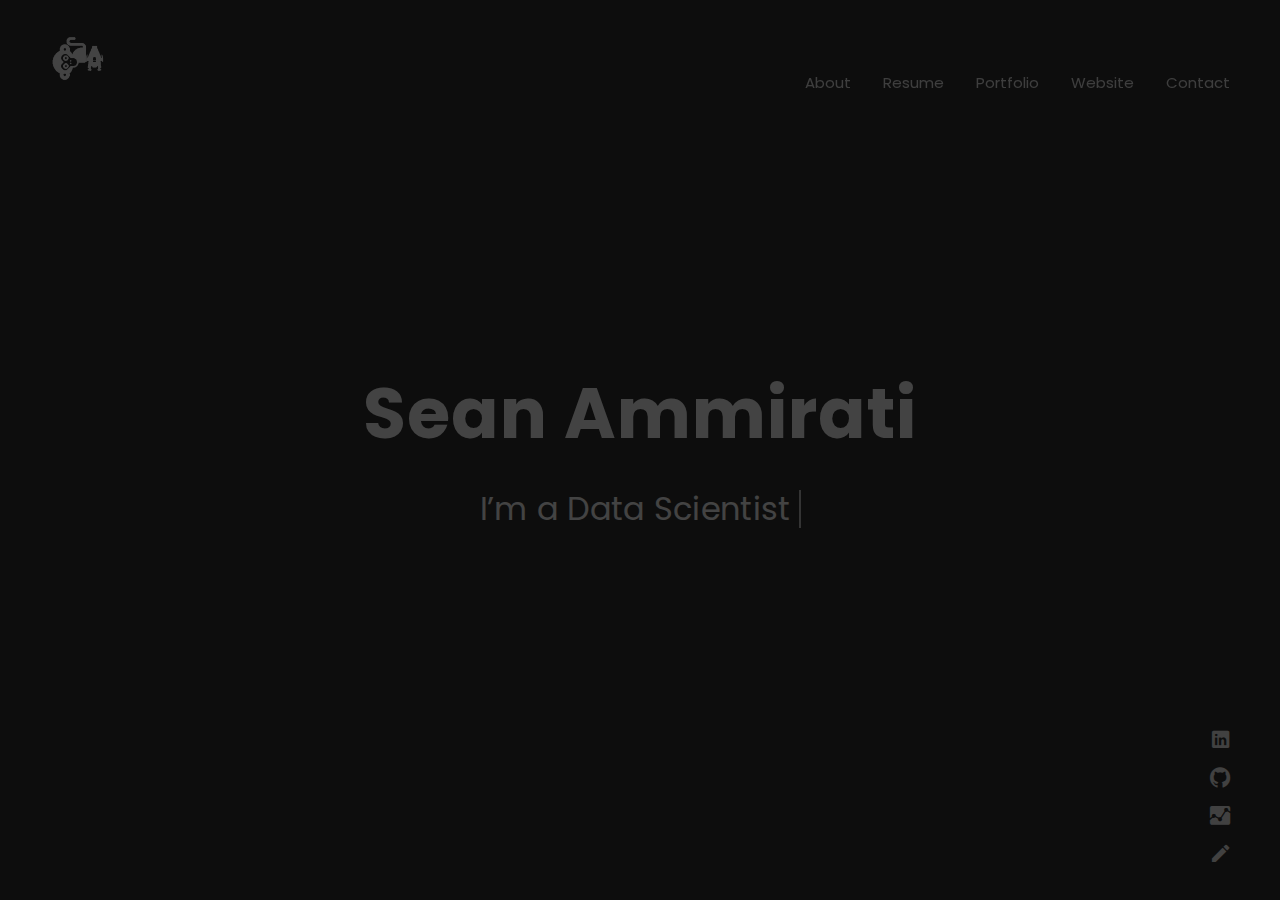
==== commit d73703ad: "adding more socials to about" ====
--- a/template.html
+++ b/template.html
@@ -126,6 +126,8 @@
                       <ul class="list-unstyled list-inline content-follow">
                        <li><a href="https://www.linkedin.com/in/sean-ammirati-4795a4ba/"><i class="icon ion-logo-linkedin"></i></a></li>
                        <li><a href="https://github.com/"><i class="icon ion-logo-github"></i></a></li>
+                      <li><a href="https://www.statsworks.info/"><i class="icon ion-md-analytics"></i></a></li>
+                      <li><a href="http://www.ammiraticreations.com/"><i class="icon ion-md-create"></i></a></li>
                       </ul>
                     </div>
                   </div>
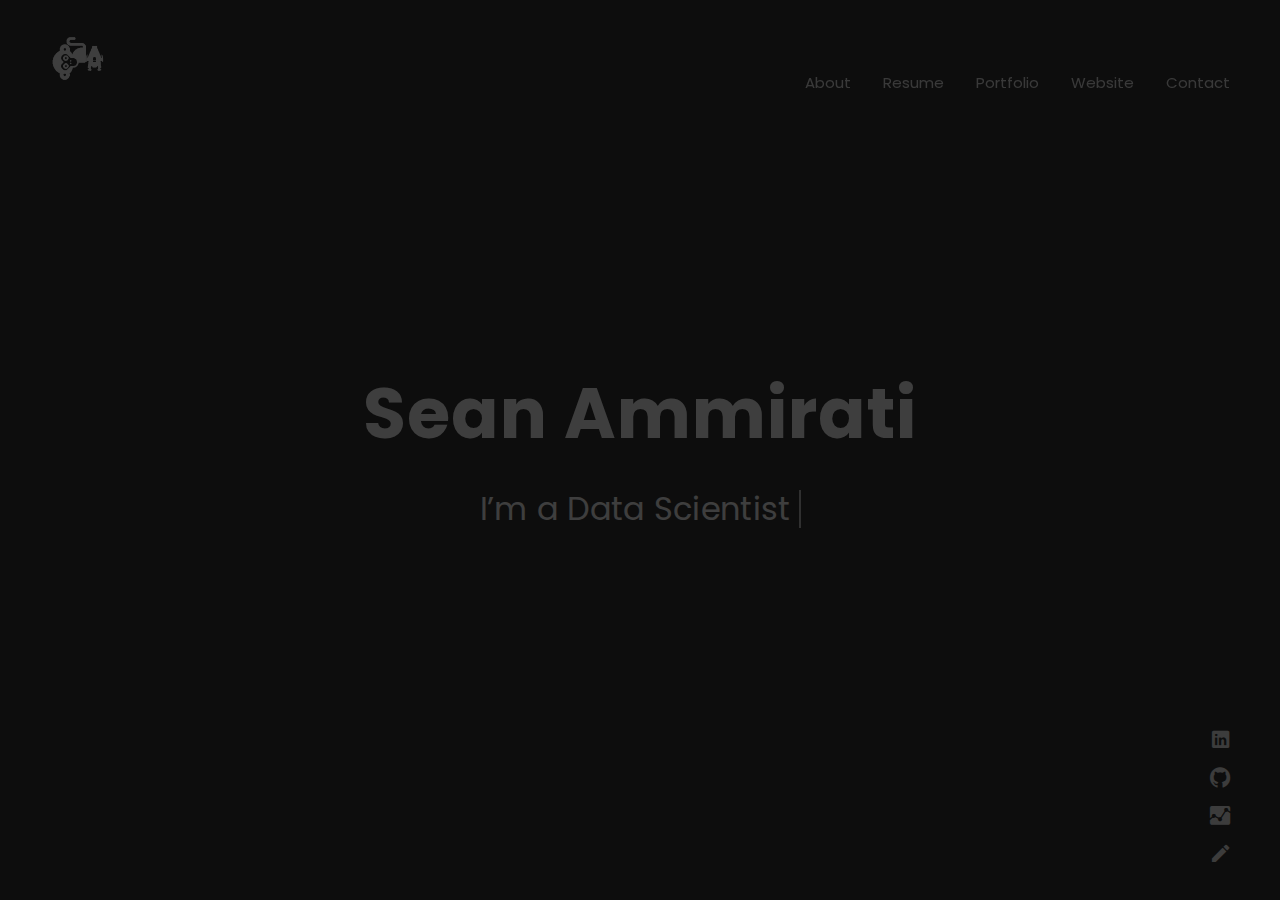
==== commit d78ba063: "changing statsworks to website in some places (control-f backfired)" ====
--- a/template.html
+++ b/template.html
@@ -177,14 +177,14 @@
                 <div class="col-12 col-md-6 col-lg-4">
                   <div class="single-service mb-md-0"><i class="icon service-icon ion-md-eye"></i>
                     <h6 class="service-title">Web Development and Visualization</h6>
-                    <p class="service-description">I'll attack the elephant in the room: <i>why does a Data Scientist has a statsworks like this? </i> Good question. After working a bit with <i>plotly</i> and <i>d3.js</i>, I started becoming interested in HTML, CSS and Javascript. This helps my visualizations out. A lot.</p>
+                    <p class="service-description">I'll attack the elephant in the room: <i>why does a Data Scientist have a website like this? </i> Good question. After working a bit with <i>plotly</i> and <i>d3.js</i>, I started becoming interested in HTML, CSS and Javascript. This helps my visualizations out. A lot.</p>
                   </div>
                 </div>
                 <!-- Single service-->
                 <div class="col-12 col-md-6 col-lg-4">
                   <div class="single-service mb-0"><i class="icon service-icon ion-ios-rocket"></i>
                     <h6 class="service-title">Learning</h6>
-                    <p class="service-description">If you can't tell yet, I have a lot of interests, from Data Science to Software Engineering, Web Development to Music/Writing. The one constant in all of this: I <i>love</i> to learn, to improve, and to create new things, be it a model, a statsworks, or a paper.</p>
+                    <p class="service-description">If you can't tell yet, I have a lot of interests, from Data Science to Software Engineering, Web Development to Music/Writing. The one constant in all of this: I <i>love</i> to learn, to improve, and to create new things, be it a model, a website, or a paper.</p>
                   </div>
                 </div>
               </div>
@@ -211,7 +211,7 @@
                 <div class="col-12 col-md-6 col-lg-4">
                   <div class="single-service"><i class="icon service-icon ion-md-paper"></i>
                     <h6 class="service-title">Writing</h6>
-                    <p class="service-description">I have written many short stories, poems, and other creative writing works. To see more of my music and/or writing, feel free to visit my creative statsworks, <a href="http://www.ammiraticreations.com">ammiraticreations.com</a> </p>
+                    <p class="service-description">I have written many short stories, poems, and other creative writing works. To see more of my music and/or writing, feel free to visit my creative website, <a href="http://www.ammiraticreations.com">ammiraticreations.com</a> </p>
                   </div>
                 </div>
                 <!-- Single service-->
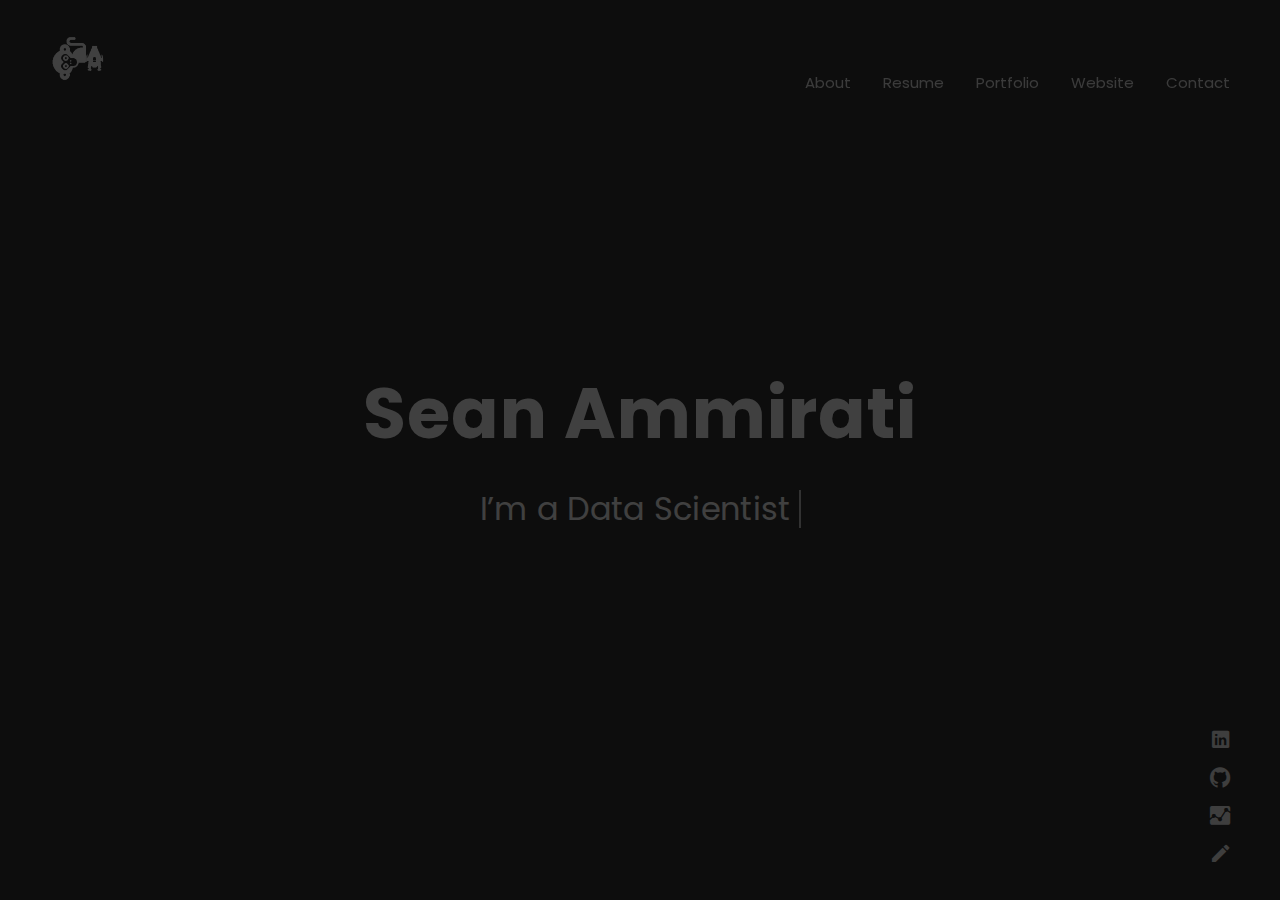
==== commit 5a0a4351: "change to portfolio page sizes" ====
--- a/template.html
+++ b/template.html
@@ -429,9 +429,9 @@
               <div class="row">
               </div>
               <!-- Thumbnail list-->
-              <div class="portfolio-grid row">
+              <div class="portfolio-grid row justify-content-center">
                 <!-- Single item-->
-                <div class="single-item col-6 col-lg-4 design"><a class="portfolio-item" href="img/basketball.mp4"  data-lightbox="iframe" title="Check <a href='statsworks.info'>this</a> out!">
+                <div class="single-item col-12 col-sm-8 col-lg-4 design"><a class="portfolio-item" href="img/basketball.mp4"  data-lightbox="iframe" title="Check <a href='statsworks.info'>this</a> out!">
                     <div class="portfolio-wrapper"><iframe class="portfolio-video" alt="Item" src="img/basketball.mp4" ></iframe>
                       <div class="item-content">
                         <h6 class="content-title">Basketball Visualization</h6><span class="content-more">More Info</span>
@@ -439,7 +439,7 @@
                     </div>
                   </a></div>
                 <!-- Single item-->
-                <div class="single-item col-6 col-lg-4 photos"><a class="portfolio-item" href="img/active_cases.gif" data-lightbox>
+                <div class="single-item col-12 col-sm-8 col-lg-4 photos"><a class="portfolio-item" href="img/active_cases.gif" data-lightbox>
                     <div class="portfolio-wrapper"><img class="img-fluid" alt="Item" src="img/active_cases.gif">
                       <div class="item-content">
                         <h6 class="content-title">COVID 19 Active Cases</h6><span class="content-more">More Info</span>
@@ -447,7 +447,7 @@
                     </div>
                   </a></div>
                 <!-- Single item-->
-                <div class="single-item col-6 col-lg-4 design"><a class="portfolio-item" href="https://statsworks.info/category/projects/factor_analysis.html" data-lightbox>
+                <div class="single-item col-12 col-sm-8 col-lg-4 design"><a class="portfolio-item" href="https://statsworks.info/category/projects/factor_analysis.html" data-lightbox>
                     <div class="portfolio-wrapper"><img class="img-fluid" alt="Item" src="img/factor_analysis_cover.png">
                       <div class="item-content">
                         <h6 class="content-title">Factor Analysis</h6><span class="content-more">More Info</span>
@@ -455,7 +455,7 @@
                     </div>
                   </a></div>
                 <!-- Single item-->
-                <div class="single-item col-6 col-lg-4 brand"><a class="portfolio-item" href="https://statsworks.info/category/beginner-statistics/sumstatscentraltendency.html" data-lightbox>
+                <div class="single-item col-12 col-sm-8 col-lg-4 brand"><a class="portfolio-item" href="https://statsworks.info/category/beginner-statistics/sumstatscentraltendency.html" data-lightbox>
                     <div class="portfolio-wrapper mb-lg-0"><img class="img-fluid" alt="Item" src="img/stats-training.png">
                       <div class="item-content">
                         <h6 class="content-title">A Viz from my Stats Training</h6><span class="content-more">More Info</span>
@@ -463,7 +463,7 @@
                     </div>
                   </a></div>
                 <!-- Single item-->
-                <div class="single-item col-6 col-lg-4 brand"><a class="portfolio-item" href="https://statsworks.info/category/projects/tsa_lake_erie.html" data-lightbox>
+                <div class="single-item col-12 col-sm-8 col-lg-4 brand"><a class="portfolio-item" href="https://statsworks.info/category/projects/tsa_lake_erie.html" data-lightbox>
                     <div class="portfolio-wrapper mb-0"><img class="img-fluid" alt="Item" src="img/time-series.png">
                       <div class="item-content">
                         <h6 class="content-title">Time Series Analysis on Water Levels</h6><span class="content-more">More Info</span>
@@ -471,7 +471,7 @@
                     </div>
                   </a></div>
                 <!-- Single item-->
-                  <div class="single-item col-6 col-lg-4 brand"><a class="portfolio-item" href=" https://statsworks.info/category/projects/nypd_stop_frisk.html" data-lightbox>
+                  <div class="single-item col-12 col-sm-8 col-lg-4 brand"><a class="portfolio-item" href=" https://statsworks.info/category/projects/nypd_stop_frisk.html" data-lightbox>
                     <div class="portfolio-wrapper mb-0"><img class="img-fluid" alt="Item" src="img/stop-frisk-prj.png">
                       <div class="item-content">
                         <h6 class="content-title">NYPD Stop and Frisk Analysis</h6><span class="content-more">More Info</span>
--- a/css/main.css
+++ b/css/main.css
@@ -1657,6 +1657,7 @@
 
 #portfolio .portfolio-video {
   height:300px;
+  width:100vh;
 }
 
 @media (max-width: 767.98px) {
